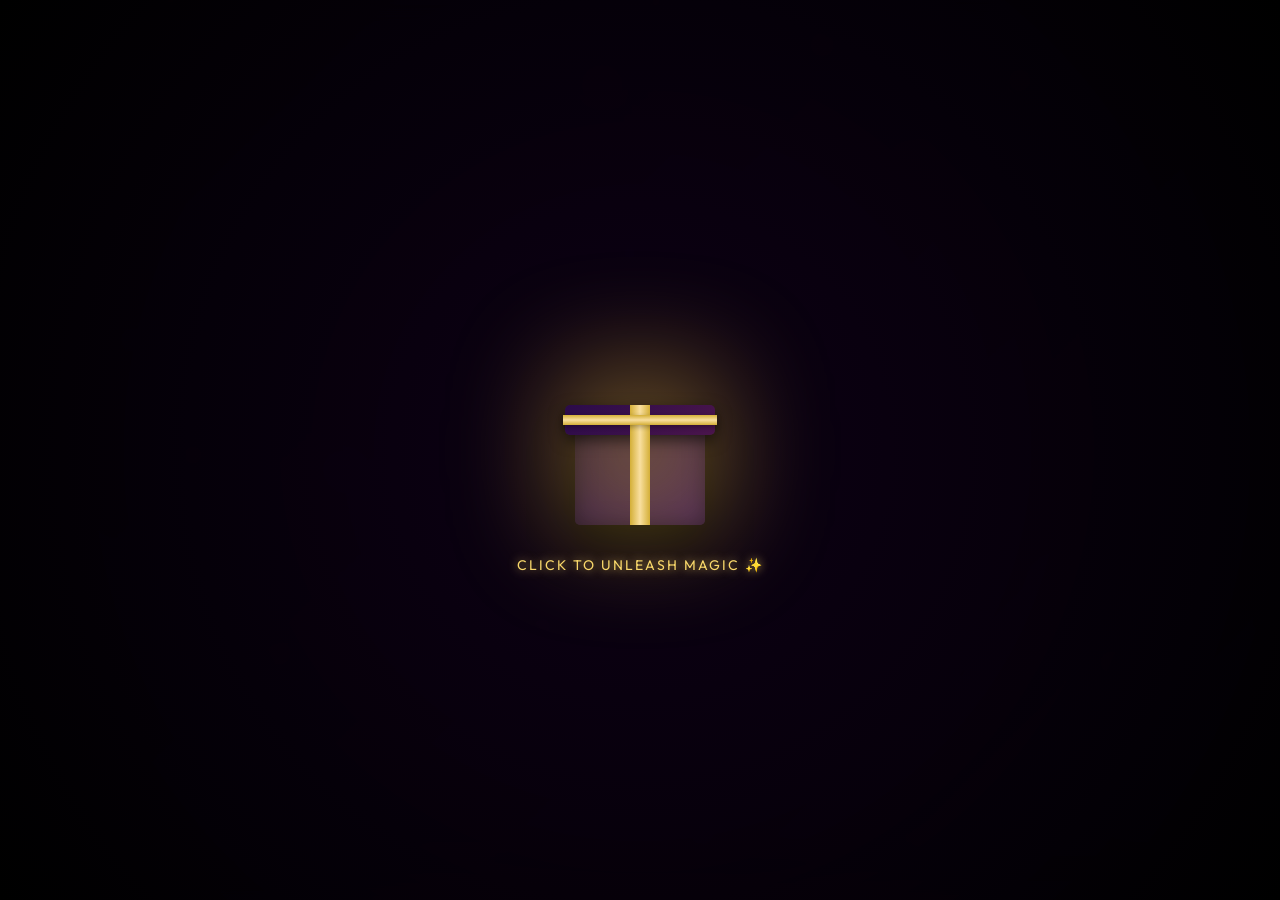
==== index.html @ f40efb75 "Add files via upload" ====
<!DOCTYPE html>
<html lang="en">
<head>
    <meta charset="UTF-8">
    <meta name="viewport" content="width=device-width, initial-scale=1.0, user-scalable=0, minimum-scale=1.0, maximum-scale=1.0">
    <meta name="description" content="Happy Birthday Raziya — A special birthday wish with love">
    <title>Happy Birthday Raziya 🎂</title>
    
    <!-- Bootstrap and Custom CSS -->
    <link rel="stylesheet" href="https://maxcdn.bootstrapcdn.com/bootstrap/3.3.1/css/bootstrap.min.css">
    <link type="text/css" rel="stylesheet" href="file/default.css">
    <link rel="stylesheet" type="text/css" href="file/stylesheet.css">
    <link rel="stylesheet" type="text/css" href="file/loading.css">
    <link rel="stylesheet" type="text/css" href="file/cake.css">
    <link rel="stylesheet" type="text/css" href="file/premium-features.css">

    <!-- Tree Animation Scripts -->
    <script type="text/javascript" src="file/jquery.min.js"></script>
    <script src="https://maxcdn.bootstrapcdn.com/bootstrap/3.3.1/js/bootstrap.min.js"></script>
    <script type="text/javascript" src="file/jscex.min.js"></script>
    <script type="text/javascript" src="file/jscex-parser.js"></script>
    <script type="text/javascript" src="file/jscex-jit.js"></script>
    <script type="text/javascript" src="file/jscex-builderbase.min.js"></script>
    <script type="text/javascript" src="file/jscex-async.min.js"></script>
    <script type="text/javascript" src="file/jscex-async-powerpack.min.js"></script>
    <script type="text/javascript" src="file/function.js" charset="utf-8"></script>
    <script type="text/javascript" src="file/love.js" charset="utf-8"></script>
</head>
<body>
    <!-- THE GRAND OPENING: Sleek Magic Gift Box -->
    <div id="magic-gift-box-container">
        <div id="magic-gift-box" class="floating-box">
            <div class="box-lid"></div>
            <div class="box-body"></div>
            <div class="box-ribbon-vertical"></div>
            <div class="box-ribbon-horizontal"></div>
            <div class="glow-effect"></div>
            <div class="open-text">Click to Unleash Magic ✨</div>
        </div>
    </div>

    <!-- Floating Particles Background -->
    <canvas id="particles-canvas" style="position: fixed; top: 0; left: 0; width: 100vw; height: 100vh; pointer-events: none; z-index: -99;"></canvas>

    <!-- AUDIO FOR THE FULL EXPERIENCE -->
    <audio class="song" id="bday-audio" controls loop style="display:none;">
        <source src="hbd.mp3" type="audio/mp3" />
    </audio>

    <!-- BALLOONS (R A Z I Y A) -->
    <div class="balloons text-center premium-balloon" id="b1"><h2 style="color:#FFF; font-family: 'Outfit', sans-serif; text-shadow: 0 0 10px #f9a8d4, 0 0 20px #f9a8d4; font-weight: 700;">R</h2></div>
    <div class="balloons text-center premium-balloon" id="b2"><h2 style="color:#FFF; font-family: 'Outfit', sans-serif; text-shadow: 0 0 10px #a78bfa, 0 0 20px #a78bfa; font-weight: 700;">A</h2></div>
    <div class="balloons text-center premium-balloon" id="b3"><h2 style="color:#FFF; font-family: 'Outfit', sans-serif; text-shadow: 0 0 10px #fbbf24, 0 0 20px #fbbf24; font-weight: 700;">Z</h2></div>
    <div class="balloons text-center premium-balloon" id="b4"><h2 style="color:#FFF; font-family: 'Outfit', sans-serif; text-shadow: 0 0 10px #34d399, 0 0 20px #34d399; font-weight: 700;">I</h2></div>
    <div class="balloons text-center premium-balloon" id="b5"><h2 style="color:#FFF; font-family: 'Outfit', sans-serif; text-shadow: 0 0 10px #60a5fa, 0 0 20px #60a5fa; font-weight: 700;">Y</h2></div>
    <div class="balloons text-center premium-balloon" id="b6"><h2 style="color:#FFF; font-family: 'Outfit', sans-serif; text-shadow: 0 0 10px #fb923c, 0 0 20px #fb923c; font-weight: 700;">A</h2></div>
    <img src="file/Balloon-Border.png" width="100%" class="balloon-border premium-group">

    <!-- AYUSHARMA LAYER-BY-LAYER EXPERIENCE -->
    <div class="container" id="ayusharma-container">
        <!-- Bulbs -->
        <div class="row">
            <div class="col-md-2 col-xs-2 bulb-holder"><div class="bulb" id="bulb_yellow"></div></div>
            <div class="col-md-2 col-xs-2 bulb-holder"><div class="bulb" id="bulb_red"></div></div>
            <div class="col-md-2 col-xs-2 bulb-holder"><div class="bulb" id="bulb_blue"></div></div>
            <div class="col-md-2 col-xs-2 bulb-holder"><div class="bulb" id="bulb_green"></div></div>
            <div class="col-md-2 col-xs-2 bulb-holder"><div class="bulb" id="bulb_pink"></div></div>
            <div class="col-md-2 col-xs-2 bulb-holder"><div class="bulb" id="bulb_orange"></div></div>
        </div>

        <!-- Banner -->
        <div class="row">
            <div class="col-md-12 text-center">
                <img src="file/banner.png" class="bannar">
            </div>
        </div>

        <!-- Cake -->
        <div class="row cake-cover">
            <div class="col-md-12 text-center">
                <div class="cake">
                  <div class="velas">
                    <div class="fuego"></div>
                    <div class="fuego"></div>
                    <div class="fuego"></div>
                    <div class="fuego"></div>
                    <div class="fuego"></div>
                  </div>
                  <div class="cobertura"></div>
                  <div class="bizcocho"></div>
                </div>
            </div>
        </div>

        <!-- Line-by-line Story Message for Raziya -->
        <div class="row message glass-message">
            <div class="col-md-12">
                <p>Hey Raziya...</p>
                <p>Today is a very special day.</p>
                <p>A day just for you.</p>
                <p>Let's take a moment...</p>
                <p>to celebrate everything that makes you amazing.</p>
                <p>I wanted to prepare something different for you...</p>
                <p>Something to make you smile.</p>
                <p>I made all this...</p>
                <p>as a birthday present to you.</p>
                <p>Thanks for being there.</p>
                <p>Thanks for the beautiful friendship.</p>
                <p>Thanks for everything.</p>
                <p>I wish you the absolute best.</p>
                <p>May your life be filled with joy and ease.</p>
                <p>May all your dreams come true.</p>
                <p>Remember,</p>
                <p>the universe is vast,</p>
                <p>but there's only one you.</p>
                <p>Keep shining brightly.</p>
                <p>And never lose that beautiful smile.</p>
                <p>So let me wish you one more time...</p>
                <p>A very Happy Birthday Raziya!</p>
            </div>
        </div>

        <!-- Premium Glassmorphism Bottom Navbar -->
        <div class="navbar navbar-fixed-bottom glass-nav">
            <div class="row">
                <div class="col-md-8 text-center col-md-offset-2">
                    <button class="btn custom-btn" id="play" style="display:none;">Play Music</button>
                    <button class="btn custom-btn" id="bannar_coming" style="display:none;">Let's Decorate</button>
                    <button class="btn custom-btn" id="balloons_flying" style="display:none;">Fly With Balloons</button>
                    <button class="btn custom-btn" id="cake_fadein" style="display:none;">Most Delicious Cake Ever</button>
                    <button class="btn custom-btn" id="light_candle" style="display:none;">Light Candle</button>
                    <button class="btn custom-btn" id="wish_message" style="display:none;">Happy Birthday</button>
                    <button class="btn custom-btn" id="story" style="display:none;">A message for you</button>
                </div>
            </div>
        </div>
    </div>

    <!-- TREE CANVAS EXPERIENCE (Grand Finale) -->
    <div id="tree-container" style="display: none; opacity: 0; transition: opacity 2s ease-in-out; position: absolute; width: 100%; top: 0; left: 0; z-index: 1000; padding-top: 20px;">
        <div class="name-banner">
            <h1>Official Friendship Decree 📜</h1>
            <div class="subtitle">✨ Subpoena to celebrate your awesomeness ✨</div>
        </div>

        <div id="main">
            <div id="wrap">
                <div id="text">
                    <div id="code" style="height: 650px; display: none;">
                        <span class="say">IN THE COURT OF INCREDIBLE PEOPLE... 🏛️</span><br><br>
                        <span class="say">Be it known that Raziya is officially recognized 👩‍⚖️</span><br>
                        <span class="say">as an absolutely awesome friend.</span><br><br>
                        <span class="say">By accepting this decree, you are hereby legally bound to:</span><br>
                        <span class="say">☕ 1. A lifetime supply of coffee dates.</span><br>
                        <span class="say">🗣️ 2. An ear to listen to endless rants and case studies.</span><br>
                        <span class="say">🛑 3. Utilizing your 'Anticipatory Bail' card for any favor.</span><br><br>
                        <span class="say">Jurisdiction: Our Friendship. Valid in perpetuity. ⚖️❤️</span><br>
                    </div>
                    
                    <div id="signature-box" class="signature-section" style="position: relative; display: none;">
                        <span class="say" style="font-size: 13px; color: rgba(255,215,0,0.8);">X___________________________ (Sign Below)</span><br>
                        <canvas id="signature-pad" width="280" height="80" style="border: 1px dashed rgba(255,255,255,0.3); border-radius: 4px; touch-action: none; cursor: crosshair; margin-top: 5px;"></canvas>
                        <!-- The dynamic APPROVED stamp -->
                        <div id="approved-stamp" style="display:none;">APPROVED</div>
                        <div style="margin-top: 10px; text-align: center;">
                            <button class="btn btn-sm custom-btn btn-clear-sig" onclick="finishSequence()" style="border-color: #d4af37; color: #d4af37;">Seal Decree</button>
                        </div>
                    </div>
                </div>
                <!-- Time elapsed clock hidden for cleaner look -->
                <canvas id="canvas" width="1100" height="680"></canvas>
            </div>
        </div>
    </div>

    <!-- Confetti Script -->
    <script>
    function createConfetti() {
        var colors = ['#f9a8d4','#a78bfa','#fbbf24','#34d399','#f472b6','#60a5fa','#fb923c'];
        var shapes = ['circle','square','triangle'];
        for (var i = 0; i < 80; i++) {
            (function(idx) {
                setTimeout(function() {
                    var el = document.createElement('div');
                    el.className = 'confetti-piece';
                    var color = colors[Math.floor(Math.random() * colors.length)];
                    var shape = shapes[Math.floor(Math.random() * shapes.length)];
                    var size = 4 + Math.random() * 8;
                    el.style.width = size + 'px';
                    el.style.height = size + 'px';
                    el.style.backgroundColor = color;
                    el.style.left = Math.random() * 100 + 'vw';
                    el.style.top = '-10px';
                    el.style.animationDuration = (3 + Math.random() * 4) + 's';
                    el.style.animationDelay = (Math.random() * 2) + 's';

                    if (shape === 'square') { el.style.borderRadius = '2px'; } 
                    else if (shape === 'triangle') {
                        el.style.width = '0'; el.style.height = '0';
                        el.style.backgroundColor = 'transparent';
                        el.style.borderLeft = (size/2) + 'px solid transparent';
                        el.style.borderRight = (size/2) + 'px solid transparent';
                        el.style.borderBottom = size + 'px solid ' + color;
                    }

                    document.body.appendChild(el);
                    setTimeout(function() { el.remove(); }, 8000);
                }, idx * 50);
            })(i);
        }
    }
    </script>

    <!-- UI Feature: Cross-Examination Modal -->
    <div id="trial-modal" class="modal-overlay" style="display: none;">
        <div class="modal-card">
            <h2 style="font-family:'Outfit',sans-serif; color:#f9a8d4; text-shadow:0 0 10px #f9a8d4;">⚖️ Cross-Examination ⚖️</h2>
            <p id="trial-q" style="color:#fff; font-size:18px; margin:20px 0;">Do you swear to tell the truth, the whole truth, and nothing but the truth?</p>
            <div id="trial-buttons-1">
                <button class="btn custom-btn" onclick="nextTrialQuestion()">I Do</button>
                <button class="btn custom-btn" onclick="alert('Objection overruled! You must answer.')">Objection!</button>
            </div>
            <div id="trial-buttons-2" style="display:none;">
                <button class="btn custom-btn" onclick="finishTrial()">Guilty of Awesomeness</button>
            </div>
        </div>
    </div>

    <!-- Floating Particles -->
    <script>
    (function() {
        var pCanvas = document.getElementById('particles-canvas');
        var pCtx = pCanvas.getContext('2d');
        var particles = [];
        var particleCount = 60;

        function resizeParticles() {
            pCanvas.width = window.innerWidth;
            pCanvas.height = window.innerHeight;
        }
        resizeParticles();
        window.addEventListener('resize', resizeParticles);

        function Particle() {
            this.x = Math.random() * pCanvas.width;
            this.y = Math.random() * pCanvas.height;
            this.size = Math.random() * 3 + 0.5;
            this.speedX = (Math.random() - 0.5) * 0.5;
            this.speedY = (Math.random() - 0.5) * 0.5;
            this.opacity = Math.random() * 0.5 + 0.2;
            this.pulse = Math.random() * Math.PI * 2;
            this.color = ['rgba(249,168,212,', 'rgba(167,139,250,', 'rgba(251,191,36,', 'rgba(244,114,182,'][Math.floor(Math.random() * 4)];
        }

        for (var i = 0; i < particleCount; i++) { particles.push(new Particle()); }

        function animateParticles() {
            pCtx.clearRect(0, 0, pCanvas.width, pCanvas.height);
            for (var i = 0; i < particles.length; i++) {
                var p = particles[i];
                p.pulse += 0.02;
                var currentOpacity = p.opacity * (0.6 + 0.4 * Math.sin(p.pulse));
                pCtx.beginPath();
                pCtx.arc(p.x, p.y, p.size, 0, Math.PI * 2);
                pCtx.fillStyle = p.color + currentOpacity + ')';
                pCtx.fill();

                pCtx.beginPath();
                pCtx.arc(p.x, p.y, p.size * 3, 0, Math.PI * 2);
                pCtx.fillStyle = p.color + (currentOpacity * 0.15) + ')';
                pCtx.fill();

                p.x += p.speedX; p.y += p.speedY;

                if (p.x < 0) p.x = pCanvas.width;
                if (p.x > pCanvas.width) p.x = 0;
                if (p.y < 0) p.y = pCanvas.height;
                if (p.y > pCanvas.height) p.y = 0;
            }
            requestAnimationFrame(animateParticles);
        }
        animateParticles();
    })();
    </script>
    
    <!-- Cinematic Ending Overlay -->
    <div id="final-ending-screen" style="display:none; position: fixed; top: 0; left: 0; width: 100vw; height: 100vh; background: #000; z-index: 999999; flex-direction: column; justify-content: center; align-items: center; color: white; text-align: center;">
        <h1 style="font-family: 'Great Vibes', cursive; font-size: 60px; color: #f9a8d4; text-shadow: 0 0 20px #f9a8d4;">Court Adjourned.</h1>
        <p style="font-family: 'Outfit', sans-serif; font-size: 24px; margin-top: 20px; color: #d1d5db;">Now go have the absolute best birthday ever! 💖</p>
    </div>

    <!-- Grand Orchestration Script -->
    <script src="file/effect.js"></script>
</body>
</html>
---- file/default.css ----
/* ============================================
   Birthday Project for Raziya — Premium Theme
   ============================================ */

@import url('https://fonts.googleapis.com/css2?family=Great+Vibes&family=Outfit:wght@300;400;600;700&display=swap');

/* ---------- Base Reset & Background ---------- */
* {
  margin: 0;
  padding: 0;
  box-sizing: border-box;
}

body {
  margin: 0;
  padding: 0;
  background: linear-gradient(135deg, #0d0015 0%, #1a0a2e 25%, #16213e 50%, #0d0015 75%, #1a0025 100%);
  background-size: 400% 400%;
  animation: gradientShift 15s ease infinite;
  color: #fff;
  font-family: 'Outfit', sans-serif;
  font-size: 15px;
  overflow-x: hidden;
  min-height: 100vh;
  transition: background 2s ease-in-out;
}

body.lights-on {
  background: linear-gradient(135deg, #2b0b4a 0%, #4a154b 25%, #702060 50%, #40103b 75%, #2a0035 100%);
  background-size: 400% 400%;
}

@keyframes gradientShift {
  0% {
    background-position: 0% 50%;
  }

  50% {
    background-position: 100% 50%;
  }

  100% {
    background-position: 0% 50%;
  }
}

a {
  color: #f9a8d4;
  font-size: 14px;
  text-decoration: none;
  transition: color 0.3s;
}

a:hover {
  color: #f472b6;
}

/* ---------- Name Banner ---------- */
.name-banner {
  text-align: center;
  padding: 20px 10px 5px;
  position: relative;
  z-index: 10;
}

.name-banner h1 {
  font-family: 'Great Vibes', cursive;
  font-size: 52px;
  background: linear-gradient(90deg, #f9a8d4, #fbbf24, #f472b6, #a78bfa);
  background-size: 300% 300%;
  -webkit-background-clip: text;
  -webkit-text-fill-color: transparent;
  background-clip: text;
  animation: shimmer 4s ease infinite;
  text-shadow: none;
  filter: drop-shadow(0 0 20px rgba(244, 114, 182, 0.4));
}

.name-banner .subtitle {
  font-family: 'Outfit', sans-serif;
  font-size: 16px;
  color: #c4b5fd;
  letter-spacing: 4px;
  text-transform: uppercase;
  margin-top: 4px;
  opacity: 0;
  animation: fadeSlideUp 1.5s 0.5s forwards;
}

@keyframes shimmer {
  0% {
    background-position: 0% 50%;
  }

  50% {
    background-position: 100% 50%;
  }

  100% {
    background-position: 0% 50%;
  }
}

@keyframes fadeSlideUp {
  from {
    opacity: 0;
    transform: translateY(15px);
  }

  to {
    opacity: 1;
    transform: translateY(0);
  }
}

/* ---------- Main Layout ---------- */
#main {
  width: 100%;
  display: flex;
  flex-direction: column;
  align-items: center;
}

#wrap {
  position: relative;
  margin: 0 auto;
  width: 1100px;
  height: 680px;
  margin-top: 10px;
}

/* ---------- Text Area (Glassmorphism Card) ---------- */
#text {
  width: 420px;
  height: 850px;
  left: 60px;
  top: 40px;
  position: absolute;
  z-index: 5;
}

#code {
  display: none;
  background: linear-gradient(135deg, rgba(238, 232, 213, 0.15), rgba(253, 246, 227, 0.1));
  backdrop-filter: blur(15px);
  -webkit-backdrop-filter: blur(15px);
  border: 2px solid rgba(218, 165, 32, 0.6);
  /* Goldenrod border for official look */
  border-radius: 12px;
  padding: 30px 25px;
  margin-top: 0;
  line-height: 28px;
  font-size: 16px;
  font-family: 'Outfit', sans-serif;
  font-weight: 500;
  color: #fff;
  box-shadow:
    0 15px 35px rgba(0, 0, 0, 0.6),
    inset 0 0 40px rgba(218, 165, 32, 0.15);
  animation: decreeGlow 4s ease-in-out infinite alternate;
  position: relative;
}

#code::before {
  content: '';
  position: absolute;
  top: 8px;
  bottom: 8px;
  left: 8px;
  right: 8px;
  border: 1px double rgba(255, 215, 0, 0.5);
  /* Inner double border for certificate feel */
  border-radius: 8px;
  pointer-events: none;
}

@keyframes decreeGlow {
  0% {
    box-shadow: 0 15px 35px rgba(0, 0, 0, 0.6), inset 0 0 40px rgba(218, 165, 32, 0.15), 0 0 15px rgba(218, 165, 32, 0.1);
  }

  100% {
    box-shadow: 0 15px 35px rgba(0, 0, 0, 0.6), inset 0 0 40px rgba(218, 165, 32, 0.25), 0 0 30px rgba(218, 165, 32, 0.3);
  }
}

/* ---------- Clock Box ---------- */
#clock-box {
  position: absolute;
  left: 60px;
  top: 550px;
  font-size: 24px;
  display: none;
  font-family: 'Outfit', sans-serif;
}

#clock-box a {
  font-size: 24px;
  text-decoration: none;
}

#clock {
  margin-left: 48px;
  color: #c4b5fd;
}

#clock .digit {
  font-size: 52px;
  font-weight: 700;
  background: linear-gradient(180deg, #f9a8d4, #a78bfa);
  -webkit-background-clip: text;
  -webkit-text-fill-color: transparent;
  background-clip: text;
}

/* ---------- Canvas ---------- */
#canvas {
  margin: 0 auto;
  width: 1100px;
  height: 680px;
  border-radius: 12px;
}

/* ---------- Error ---------- */
#error {
  margin: 0 auto;
  text-align: center;
  margin-top: 60px;
  display: none;
}

/* ---------- Utilities ---------- */
.hand {
  cursor: pointer;
}

.say {
  display: inline-block;
  margin-left: 2px;
  padding: 3px 0;
  font-size: 15.5px;
  line-height: 1.7;
  letter-spacing: 0.3px;
  text-shadow: 0 0 8px rgba(251, 191, 36, 0.3);
  transition: text-shadow 0.3s;
}

.say:hover {
  text-shadow: 0 0 16px rgba(244, 114, 182, 0.6), 0 0 32px rgba(167, 139, 250, 0.3);
}

.space {
  margin-right: 150px;
}

#message-box {
  position: absolute;
  margin-top: 450px;
  font-size: 22px;
  font-family: 'Outfit', sans-serif;
  color: #e9d5ff;
  letter-spacing: 1px;
}

/* ---------- Floating Particles Overlay ---------- */
#particles-canvas {
  position: fixed;
  top: 0;
  left: 0;
  width: 100%;
  height: 100%;
  pointer-events: none;
  z-index: 0;
}

/* ---------- Confetti ---------- */
.confetti-piece {
  position: fixed;
  width: 8px;
  height: 8px;
  border-radius: 50%;
  opacity: 0;
  z-index: 100;
  animation: confettiFall linear forwards;
  pointer-events: none;
}

@keyframes confettiFall {
  0% {
    opacity: 1;
    transform: translateY(-10vh) rotate(0deg) scale(1);
  }

  80% {
    opacity: 0.8;
  }

  100% {
    opacity: 0;
    transform: translateY(110vh) rotate(720deg) scale(0.3);
  }
}

/* ---------- Responsive ---------- */
@media (max-width: 1200px) {

  #wrap,
  #canvas {
    width: 900px;
    height: 556px;
  }

  #text {
    left: 140px;
    width: 250px;
  }
}

@media (max-width: 960px) {

  #wrap,
  #canvas {
    width: 700px;
    height: 432px;
  }

  #text {
    left: 100px;
    width: 220px;
  }

  .name-banner h1 {
    font-size: 40px;
  }

  #code {
    padding: 16px 14px;
    font-size: 14px;
    line-height: 24px;
  }
}

@media (max-width: 740px) {

  #wrap,
  #canvas {
    width: 100vw;
    height: 60vw;
  }

  #text {
    left: 12%;
    width: 40%;
  }

  .name-banner h1 {
    font-size: 32px;
  }

  .name-banner .subtitle {
    font-size: 12px;
    letter-spacing: 2px;
  }

  #code {
    margin-top: 20px;
    padding: 12px 10px;
    font-size: 12px;
    line-height: 20px;
  }

  .say {
    font-size: 12px;
  }
}

/* ---------- Merge Styles & Overrides ---------- */
.glass-message {
  background: rgba(13, 0, 21, 0.5);
  backdrop-filter: blur(8px);
  -webkit-backdrop-filter: blur(8px);
  border: 1px solid rgba(255, 255, 255, 0.05);
  border-radius: 20px;
  padding: 40px;
  margin-top: 20px;
  box-shadow: 0 10px 40px rgba(0, 0, 0, 0.5);
}

.glass-message p {
  color: #fef3c7;
  font-family: 'Outfit', sans-serif;
  font-size: 24px;
  font-weight: 300;
  text-shadow: 0 0 10px rgba(244, 114, 182, 0.3);
}

.glass-nav {
  background: rgba(20, 10, 30, 0.7);
  backdrop-filter: blur(15px);
  border-top: 1px solid rgba(255, 255, 255, 0.1);
  padding: 15px 0;
}

.custom-btn {
  background: linear-gradient(90deg, #db2777, #9333ea);
  border: none;
  border-radius: 30px;
  color: white;
  padding: 10px 24px;
  font-family: 'Outfit', sans-serif;
  font-weight: 600;
  letter-spacing: 1px;
  text-transform: uppercase;
  font-size: 14px;
  box-shadow: 0 4px 15px rgba(219, 39, 119, 0.4);
  transition: all 0.3s ease;
  margin: 5px;
}

.custom-btn:hover {
  transform: translateY(-2px);
  box-shadow: 0 6px 20px rgba(219, 39, 119, 0.6);
  color: #fff;
}
---- file/stylesheet.css ----
/* Removed conflicting body and peach background rules to keep premium gradient */

.bulb {
	width: 50px;
	height: 50px;
	margin: auto;
	background-repeat: no-repeat no-repeat;
	background-position: center 0px;
	background-size: 50px 50px;
}

.bulb-holder {
	height: 70px;
}

.bulb-glow-yellow {
	background-image: url('bulb_yellow.png');
	-webkit-animation: bulb_glow_yellow linear 5s;
	-moz-animation: bulb_glow_yellow linear 5s;
	-o-animation: bulb_glow_yellow linear 5s;
	-ms-animation: bulb_glow_yellow linear 5s;
	animation: bulb_glow_yellow linear 5s;
}

@-webkit-keyframes bulb_glow_yellow {
	0% {
		background-image: url('bulb.png');
		opacity: 0;
	}

	50% {
		opacity: 1;
	}

	100% {
		background-image: url('bulb_yellow.png');
		opacity: 1;
	}
}

@-moz-keyframes bulb_glow_yellow {
	0% {
		background-image: url('bulb.png');
		opacity: 0;
	}

	50% {
		opacity: 1;
	}

	100% {
		background-image: url('bulb_yellow.png');
		opacity: 1;
	}
}

@-o-keyframes bulb_glow_yellow {
	0% {
		background-image: url('bulb.png');
		opacity: 0;
	}

	50% {
		opacity: 1;
	}

	100% {
		background-image: url('bulb_yellow.png');
		opacity: 1;
	}
}

@-ms-keyframes bulb_glow_yellow {
	0% {
		background-image: url('bulb.png');
		opacity: 0;
	}

	50% {
		opacity: 1;
	}

	100% {
		background-image: url('bulb_yellow.png');
		opacity: 1;
	}
}

@keyframes bulb_glow_yellow {
	0% {
		background-image: url('bulb.png');
		opacity: 0;
	}

	50% {
		opacity: 1;
	}

	100% {
		background-image: url('bulb_yellow.png');
		opacity: 1;
	}
}

.bulb-glow-red {
	background-image: url('bulb_red.png');
	-webkit-animation: bulb_glow_red linear 5s;
	-moz-animation: bulb_glow_red linear 5s;
	-o-animation: bulb_glow_red linear 5s;
	-ms-animation: bulb_glow_red linear 5s;
	animation: bulb_glow_red linear 5s;
}

@-webkit-keyframes bulb_glow_red {
	0% {
		background-image: url('bulb.png');
		opacity: 0;
	}

	50% {
		opacity: 1;
	}

	100% {
		background-image: url('bulb_red.png');
		opacity: 1;
	}
}

@-moz-keyframes bulb_glow_red {
	0% {
		background-image: url('bulb.png');
		opacity: 0;
	}

	50% {
		opacity: 1;
	}

	100% {
		background-image: url('bulb_red.png');
		opacity: 1;
	}
}

@-o-keyframes bulb_glow_red {
	0% {
		background-image: url('bulb.png');
		opacity: 0;
	}

	50% {
		opacity: 1;
	}

	100% {
		background-image: url('bulb_red.png');
		opacity: 1;
	}
}

@-ms-keyframes bulb_glow_red {
	0% {
		background-image: url('bulb.png');
		opacity: 0;
	}

	50% {
		opacity: 1;
	}

	100% {
		background-image: url('bulb_red.png');
		opacity: 1;
	}
}

@keyframes bulb_glow_red {
	0% {
		background-image: url('bulb.png');
		opacity: 0;
	}

	50% {
		opacity: 1;
	}

	100% {
		background-image: url('bulb_red.png');
		opacity: 1;
	}
}

.bulb-glow-blue {
	background-image: url('bulb_blue.png');
	-webkit-animation: bulb_glow_blue linear 5s;
	-moz-animation: bulb_glow_blue linear 5s;
	-o-animation: bulb_glow_blue linear 5s;
	-ms-animation: bulb_glow_blue linear 5s;
	animation: bulb_glow_blue linear 5s;
}

@-webkit-keyframes bulb_glow_blue {
	0% {
		background-image: url('bulb.png');
		opacity: 0;
	}

	50% {
		opacity: 1;
	}

	100% {
		background-image: url('bulb_blue.png');
		opacity: 1;
	}
}

@-moz-keyframes bulb_glow_blue {
	0% {
		background-image: url('bulb.png');
		opacity: 0;
	}

	50% {
		opacity: 1;
	}

	100% {
		background-image: url('bulb_blue.png');
		opacity: 1;
	}
}

@-o-keyframes bulb_glow_blue {
	0% {
		background-image: url('bulb.png');
		opacity: 0;
	}

	50% {
		opacity: 1;
	}

	100% {
		background-image: url('bulb_blue.png');
		opacity: 1;
	}
}

@-ms-keyframes bulb_glow_blue {
	0% {
		background-image: url('bulb.png');
		opacity: 0;
	}

	50% {
		opacity: 1;
	}

	100% {
		background-image: url('bulb_blue.png');
		opacity: 1;
	}
}

@keyframes bulb_glow_blue {
	0% {
		background-image: url('bulb.png');
		opacity: 0;
	}

	50% {
		opacity: 1;
	}

	100% {
		background-image: url('bulb_blue.png');
		opacity: 1;
	}
}

.bulb-glow-green {
	background-image: url('bulb_green.png');
	-webkit-animation: bulb_glow_green linear 5s;
	-moz-animation: bulb_glow_green linear 5s;
	-o-animation: bulb_glow_green linear 5s;
	-ms-animation: bulb_glow_green linear 5s;
	animation: bulb_glow_green linear 5s;
}

@-webkit-keyframes bulb_glow_green {
	0% {
		background-image: url('bulb.png');
		opacity: 0;
	}

	50% {
		opacity: 1;
	}

	100% {
		background-image: url('bulb_green.png');
		opacity: 1;
	}
}

@-moz-keyframes bulb_glow_green {
	0% {
		background-image: url('bulb.png');
		opacity: 0;
	}

	50% {
		opacity: 1;
	}

	100% {
		background-image: url('bulb_green.png');
		opacity: 1;
	}
}

@-o-keyframes bulb_glow_green {
	0% {
		background-image: url('bulb.png');
		opacity: 0;
	}

	50% {
		opacity: 1;
	}

	100% {
		background-image: url('bulb_green.png');
		opacity: 1;
	}
}

@-ms-keyframes bulb_glow_green {
	0% {
		background-image: url('bulb.png');
		opacity: 0;
	}

	50% {
		opacity: 1;
	}

	100% {
		background-image: url('bulb_green.png');
		opacity: 1;
	}
}

@keyframes bulb_glow_green {
	0% {
		background-image: url('bulb.png');
		opacity: 0;
	}

	50% {
		opacity: 1;
	}

	100% {
		background-image: url('bulb_green.png');
		opacity: 1;
	}
}

.bulb-glow-pink {
	background-image: url('bulb_pink.png');
	-webkit-animation: bulb_glow_pink linear 5s;
	-moz-animation: bulb_glow_pink linear 5s;
	-o-animation: bulb_glow_pink linear 5s;
	-ms-animation: bulb_glow_pink linear 5s;
	animation: bulb_glow_pink linear 5s;
}

@-webkit-keyframes bulb_glow_pink {
	0% {
		background-image: url('bulb.png');
		opacity: 0;
	}

	50% {
		opacity: 1;
	}

	100% {
		background-image: url('bulb_pink.png');
		opacity: 1;
	}
}

@-moz-keyframes bulb_glow_pink {
	0% {
		background-image: url('bulb.png');
		opacity: 0;
	}

	50% {
		opacity: 1;
	}

	100% {
		background-image: url('bulb_pink.png');
		opacity: 1;
	}
}

@-o-keyframes bulb_glow_pink {
	0% {
		background-image: url('bulb.png');
		opacity: 0;
	}

	50% {
		opacity: 1;
	}

	100% {
		background-image: url('bulb_pink.png');
		opacity: 1;
	}
}

@-ms-keyframes bulb_glow_pink {
	0% {
		background-image: url('bulb.png');
		opacity: 0;
	}

	50% {
		opacity: 1;
	}

	100% {
		background-image: url('bulb_pink.png');
		opacity: 1;
	}
}

@keyframes bulb_glow_pink {
	0% {
		background-image: url('bulb.png');
		opacity: 0;
	}

	50% {
		opacity: 1;
	}

	100% {
		background-image: url('bulb_pink.png');
		opacity: 1;
	}
}

.bulb-glow-orange {
	background-image: url('bulb_orange.png');
	-webkit-animation: bulb_glow_orange linear 5s;
	-moz-animation: bulb_glow_orange linear 5s;
	-o-animation: bulb_glow_orange linear 5s;
	-ms-animation: bulb_glow_orange linear 5s;
	animation: bulb_glow_orange linear 5s;
}

@-webkit-keyframes bulb_glow_orange {
	0% {
		background-image: url('bulb.png');
		opacity: 0;
	}

	50% {
		opacity: 1;
	}

	100% {
		background-image: url('bulb_orange.png');
		opacity: 1;
	}
}

@-moz-keyframes bulb_glow_orange {
	0% {
		background-image: url('bulb.png');
		opacity: 0;
	}

	50% {
		opacity: 1;
	}

	100% {
		background-image: url('bulb_orange.png');
		opacity: 1;
	}
}

@-o-keyframes bulb_glow_orange {
	0% {
		background-image: url('bulb.png');
		opacity: 0;
	}

	50% {
		opacity: 1;
	}

	100% {
		background-image: url('bulb_orange.png');
		opacity: 1;
	}
}

@-ms-keyframes bulb_glow_orange {
	0% {
		background-image: url('bulb.png');
		opacity: 0;
	}

	50% {
		opacity: 1;
	}

	100% {
		background-image: url('bulb_orange.png');
		opacity: 1;
	}
}

@keyframes bulb_glow_orange {
	0% {
		background-image: url('bulb.png');
		opacity: 0;
	}

	50% {
		opacity: 1;
	}

	100% {
		background-image: url('bulb_orange.png');
		opacity: 1;
	}
}


/*after music*/
.bulb-glow-yellow-after {
	background-image: url('bulb_yellow.png');
	-webkit-animation: bulb_glow_yellow_after linear 1s infinite;
	-moz-animation: bulb_glow_yellow_after linear 1s infinite;
	-o-animation: bulb_glow_yellow_after linear 1s infinite;
	-ms-animation: bulb_glow_yellow_after linear 1s infinite;
	animation: bulb_glow_yellow_after linear 1s infinite;
}

@-webkit-keyframes bulb_glow_yellow_after {
	0% {
		background-image: url('bulb.png');
	}

	50% {
		background-image: url('bulb_yellow.png');
	}

	100% {
		background-image: url('bulb.png');
	}
}

@-moz-keyframes bulb_glow_yellow_after {
	0% {
		background-image: url('bulb.png');
	}

	50% {
		background-image: url('bulb_yellow.png');
	}

	100% {
		background-image: url('bulb.png');
	}
}

@-o-keyframes bulb_glow_yellow_after {
	0% {
		background-image: url('bulb.png');
	}

	50% {
		background-image: url('bulb_yellow.png');
	}

	100% {
		background-image: url('bulb.png');
	}
}

@-ms-keyframes bulb_glow_yellow_after {
	0% {
		background-image: url('bulb.png');
	}

	50% {
		background-image: url('bulb_yellow.png');
	}

	100% {
		background-image: url('bulb.png');
	}
}

@keyframes bulb_glow_yellow_after {
	0% {
		background-image: url('bulb.png');
	}

	50% {
		background-image: url('bulb_yellow.png');
	}

	100% {
		background-image: url('bulb.png');
	}
}

.bulb-glow-red-after {
	background-image: url('bulb_red.png');
	-webkit-animation: bulb_glow_red_after linear 1.2s infinite;
	-moz-animation: bulb_glow_red_after linear 1.2s infinite;
	-o-animation: bulb_glow_red_after linear 1.2s infinite;
	-ms-animation: bulb_glow_red_after linear 1.2s infinite;
	animation: bulb_glow_red_after linear 1.2s infinite;
}

@-webkit-keyframes bulb_glow_red_after {
	0% {
		background-image: url('bulb.png');
	}

	50% {
		background-image: url('bulb_red.png');
	}

	100% {
		background-image: url('bulb.png');
	}
}

@-moz-keyframes bulb_glow_red_after {
	0% {
		background-image: url('bulb.png');
	}

	50% {
		background-image: url('bulb_red.png');
	}

	100% {
		background-image: url('bulb.png');
	}
}

@-o-keyframes bulb_glow_red_after {
	0% {
		background-image: url('bulb.png');
	}

	50% {
		background-image: url('bulb_red.png');
	}

	100% {
		background-image: url('bulb.png');
	}
}

@-ms-keyframes bulb_glow_red_after {
	0% {
		background-image: url('bulb.png');
	}

	50% {
		background-image: url('bulb_red.png');
	}

	100% {
		background-image: url('bulb.png');
	}
}

@keyframes bulb_glow_red_after {
	0% {
		background-image: url('bulb.png');
	}

	50% {
		background-image: url('bulb_red.png');
	}

	100% {
		background-image: url('bulb.png');
	}
}

.bulb-glow-blue-after {
	background-image: url('bulb_blue.png');
	-webkit-animation: bulb_glow_blue_after linear 1.4s infinite;
	-moz-animation: bulb_glow_blue_after linear 1.4s infinite;
	-o-animation: bulb_glow_blue_after linear 1.4s infinite;
	-ms-animation: bulb_glow_blue_after linear 1.4s infinite;
	animation: bulb_glow_blue_after linear 1.4s infinite;
}

@-webkit-keyframes bulb_glow_blue_after {
	0% {
		background-image: url('bulb.png');
	}

	50% {
		background-image: url('bulb_blue.png');
	}

	100% {
		background-image: url('bulb.png');
	}
}

@-moz-keyframes bulb_glow_blue_after {
	0% {
		background-image: url('bulb.png');
	}

	50% {
		background-image: url('bulb_blue.png');
	}

	100% {
		background-image: url('bulb.png');
	}
}

@-o-keyframes bulb_glow_blue_after {
	0% {
		background-image: url('bulb.png');
	}

	50% {
		background-image: url('bulb_blue.png');
	}

	100% {
		background-image: url('bulb.png');
	}
}

@-ms-keyframes bulb_glow_blue_after {
	0% {
		background-image: url('bulb.png');
	}

	50% {
		background-image: url('bulb_blue.png');
	}

	100% {
		background-image: url('bulb.png');
	}
}

@keyframes bulb_glow_blue_after {
	0% {
		background-image: url('bulb.png');
	}

	50% {
		background-image: url('bulb_blue.png');
	}

	100% {
		background-image: url('bulb.png');
	}
}

.bulb-glow-green-after {
	background-image: url('bulb_green.png');
	-webkit-animation: bulb_glow_green_after linear 1.8s infinite;
	-moz-animation: bulb_glow_green_after linear 1.8s infinite;
	-o-animation: bulb_glow_green_after linear 1.8s infinite;
	-ms-animation: bulb_glow_green_after linear 1.8s infinite;
	animation: bulb_glow_green_after linear 1.8s infinite;
}

@-webkit-keyframes bulb_glow_green_after {
	0% {
		background-image: url('bulb.png');
	}

	50% {
		background-image: url('bulb_green.png');
	}

	100% {
		background-image: url('bulb.png');
	}
}

@-moz-keyframes bulb_glow_green_after {
	0% {
		background-image: url('bulb.png');
	}

	50% {
		background-image: url('bulb_green.png');
	}

	100% {
		background-image: url('bulb.png');
	}
}

@-o-keyframes bulb_glow_green_after {
	0% {
		background-image: url('bulb.png');
	}

	50% {
		background-image: url('bulb_green.png');
	}

	100% {
		background-image: url('bulb.png');
	}
}

@-ms-keyframes bulb_glow_green_after {
	0% {
		background-image: url('bulb.png');
	}

	50% {
		background-image: url('bulb_green.png');
	}

	100% {
		background-image: url('bulb.png');
	}
}

@keyframes bulb_glow_green_after {
	0% {
		background-image: url('bulb.png');
	}

	50% {
		background-image: url('bulb_green.png');
	}

	100% {
		background-image: url('bulb.png');
	}
}

.bulb-glow-pink-after {
	background-image: url('bulb_pink.png');
	-webkit-animation: bulb_glow_pink_after linear 2s infinite;
	-moz-animation: bulb_glow_pink_after linear 2s infinite;
	-o-animation: bulb_glow_pink_after linear 2s infinite;
	-ms-animation: bulb_glow_pink_after linear 2s infinite;
	animation: bulb_glow_pink_after linear 2s infinite;
}

@-webkit-keyframes bulb_glow_pink_after {
	0% {
		background-image: url('bulb.png');
	}

	50% {
		background-image: url('bulb_pink.png');
	}

	100% {
		background-image: url('bulb.png');
	}
}

@-moz-keyframes bulb_glow_pink_after {
	0% {
		background-image: url('bulb.png');
	}

	50% {
		background-image: url('bulb_pink.png');
	}

	100% {
		background-image: url('bulb.png');
	}
}

@-o-keyframes bulb_glow_pink_after {
	0% {
		background-image: url('bulb.png');
	}

	50% {
		background-image: url('bulb_pink.png');
	}

	100% {
		background-image: url('bulb.png');
	}
}

@-ms-keyframes bulb_glow_pink_after {
	0% {
		background-image: url('bulb.png');
	}

	50% {
		background-image: url('bulb_pink.png');
	}

	100% {
		background-image: url('bulb.png');
	}
}

@keyframes bulb_glow_pink_after {
	0% {
		background-image: url('bulb.png');
	}

	50% {
		background-image: url('bulb_pink.png');
	}

	100% {
		background-image: url('bulb.png');
	}
}

.bulb-glow-orange-after {
	background-image: url('bulb_orange.png');
	-webkit-animation: bulb_glow_orange_after linear 2.2s infinite;
	-moz-animation: bulb_glow_orange_after linear 2.2s infinite;
	-o-animation: bulb_glow_orange_after linear 2.2s infinite;
	-ms-animation: bulb_glow_orange_after linear 2.2s infinite;
	animation: bulb_glow_orange_after linear 2.2s infinite;
}

@-webkit-keyframes bulb_glow_orange_after {
	0% {
		background-image: url('bulb.png');
	}

	50% {
		background-image: url('bulb_orange.png');
	}

	100% {
		background-image: url('bulb.png');
	}
}

@-moz-keyframes bulb_glow_orange_after {
	0% {
		background-image: url('bulb.png');
	}

	50% {
		background-image: url('bulb_orange.png');
	}

	100% {
		background-image: url('bulb.png');
	}
}

@-o-keyframes bulb_glow_orange_after {
	0% {
		background-image: url('bulb.png');
	}

	50% {
		background-image: url('bulb_orange.png');
	}

	100% {
		background-image: url('bulb.png');
	}
}

@-ms-keyframes bulb_glow_orange_after {
	0% {
		background-image: url('bulb.png');
	}

	50% {
		background-image: url('bulb_orange.png');
	}

	100% {
		background-image: url('bulb.png');
	}
}

@keyframes bulb_glow_orange_after {
	0% {
		background-image: url('bulb.png');
	}

	50% {
		background-image: url('bulb_orange.png');
	}

	100% {
		background-image: url('bulb.png');
	}
}

audio {
	display: none;
}

.bannar {
	max-width: 100%;
	-webkit-transform: translate(0px, -500px);
	-moz-transform: translate(0px, -500px);
	-o-transform: translate(0px, -500px);
	-ms-transform: translate(0px, -500px);
	transform: translate(0px, -500px);

}

.bannar-come {
	-webkit-animation: bannar_come linear 6s;
	-webkit-transform: translate(0px, 0px);
	-moz-animation: bannar_come linear 6s;
	-moz-transform: translate(0px, 0px);
	-o-animation: bannar_come linear 6s;
	-o-transform: translate(0px, 0px);
	-ms-animation: bannar_come linear 6s;
	-ms-transform: translate(0px, 0px);
	animation: bannar_come linear 6s;
	transform: translate(0px, 0px);
}

@-webkit-keyframes bannar_come {
	0% {
		-webkit-transform: translate(0px, -1000px);
	}

	33% {
		-webkit-transform: translate(0px, 0px);
		-webkit-transform: rotate(10deg);
		/*-webkit-transform:scale(1.5);*/
	}

	66% {
		-webkit-transform: translate(0px, 100px);
		-webkit-transform: rotate(-10deg);
	}

	100% {
		-webkit-transform: translate(0px, 0px);
	}
}

@-moz-keyframes bannar_come {
	0% {
		-moz-transform: translate(0px, -1000px);
	}

	33% {
		-moz-transform: translate(0px, 0px);
		-moz-transform: rotate(10deg);
		/*-webkit-transform:scale(1.5);*/
	}

	66% {
		-moz-transform: translate(0px, 100px);
		-moz-transform: rotate(-10deg);
	}

	100% {
		-moz-transform: translate(0px, 0px);
	}
}

@-o-keyframes bannar_come {
	0% {
		-o-transform: translate(0px, -1000px);
	}

	33% {
		-o-transform: translate(0px, 0px);
		-o-transform: rotate(10deg);
		/*-webkit-transform:scale(1.5);*/
	}

	66% {
		-o-transform: translate(0px, 100px);
		-o-transform: rotate(-10deg);
	}

	100% {
		-o-transform: translate(0px, 0px);
	}
}

@-ms-keyframes bannar_come {
	0% {
		-ms-transform: translate(0px, -1000px);
	}

	33% {
		-ms-transform: translate(0px, 0px);
		-ms-transform: rotate(10deg);
		/*-webkit-transform:scale(1.5);*/
	}

	66% {
		-ms-transform: translate(0px, 100px);
		-ms-transform: rotate(-10deg);
	}

	100% {
		-ms-transform: translate(0px, 0px);
	}
}

o @keyframes bannar_come {
	0% {
		transform: translate(0px, -1000px);
	}

	33% {
		transform: translate(0px, 0px);
		transform: rotate(10deg);
		/*-webkit-transform:scale(1.5);*/
	}

	66% {
		transform: translate(0px, 100px);
		transform: rotate(-10deg);
	}

	100% {
		transform: translate(0px, 0px);
	}
}

.balloons {
	position: fixed;
	bottom: -200px;
	opacity: 0.6;
	z-index: 99;
	width: 100px;
	height: 183px;
	background-repeat: no-repeat no-repeat;
	background-size: 100px 183px;
}

.balloons h2 {
	text-transform: uppercase;
	font-family: 'Signika', sans-serif;
	font-size: 50px;
	color: #BF4136;
	text-shadow: 5px 5px 5px #FFF;
	display: none;
}

#b1,
#b11 {
	background-image: url('b1.png');
}

#b2,
#b22 {
	background-image: url('b2.png');
}

#b3,
#b33 {
	background-image: url('b3.png');
}

#b4,
#b44 {
	background-image: url('b4.png');
}

#b5,
#b55 {
	background-image: url('b5.png');
}

#b6,
#b66 {
	background-image: url('b6.png');
}

#b7,
#b77 {
	background-image: url('b7.png');
}

.balloons-rotate-behaviour-one {
	-webkit-animation: balloons_rotate_one linear 10s infinite;
	-webkit-transform: rotate(30deg);
	-moz-animation: balloons_rotate_one linear 10s infinite;
	-moz-transform: rotate(30deg);
	-o-animation: balloons_rotate_one linear 10s infinite;
	-o-transform: rotate(30deg);
	-ms-animation: balloons_rotate_one linear 10s infinite;
	-ms-transform: rotate(30deg);
	animation: balloons_rotate_one linear 10s infinite;
	transform: rotate(30deg);
}

@-webkit-keyframes balloons_rotate_one {
	0% {
		-webkit-transform: rotate(30deg);
	}

	50% {
		-webkit-transform: rotate(-30deg);
	}

	100% {
		-webkit-transform: rotate(30deg);
	}
}

@-moz-keyframes balloons_rotate_one {
	0% {
		-moz-transform: rotate(30deg);
	}

	50% {
		-moz-transform: rotate(-30deg);
	}

	100% {
		-moz-transform: rotate(30deg);
	}
}

@-o-keyframes balloons_rotate_one {
	0% {
		-o-transform: rotate(30deg);
	}

	50% {
		-o-transform: rotate(-30deg);
	}

	100% {
		-o-transform: rotate(30deg);
	}
}

@-ms-keyframes balloons_rotate_one {
	0% {
		-ms-transform: rotate(30deg);
	}

	50% {
		-ms-transform: rotate(-30deg);
	}

	100% {
		-ms-transform: rotate(30deg);
	}
}

@keyframes balloons_rotate_one {
	0% {
		transform: rotate(30deg);
	}

	50% {
		transform: rotate(-30deg);
	}

	100% {
		transform: rotate(30deg);
	}
}

.balloons-rotate-behaviour-two {
	-webkit-animation: balloons_rotate_two linear 10s infinite;
	-webkit-transform: rotate(-20deg);
	-moz-animation: balloons_rotate_two linear 10s infinite;
	-moz-transform: rotate(-20deg);
	-o-animation: balloons_rotate_two linear 10s infinite;
	-o-transform: rotate(-20deg);
	-ms-animation: balloons_rotate_two linear 10s infinite;
	-ms-transform: rotate(-20deg);
	animation: balloons_rotate_two linear 10s infinite;
	transform: rotate(-20deg);
}

@-webkit-keyframes balloons_rotate_two {
	0% {
		-webkit-transform: rotate(-20deg);
	}

	50% {
		-webkit-transform: rotate(20deg);
	}

	100% {
		-webkit-transform: rotate(-20deg);
	}
}

@-moz-keyframes balloons_rotate_two {
	0% {
		-moz-transform: rotate(-20deg);
	}

	50% {
		-moz-transform: rotate(20deg);
	}

	100% {
		-moz-transform: rotate(-20deg);
	}
}

@-o-keyframes balloons_rotate_two {
	0% {
		-o-transform: rotate(-20deg);
	}

	50% {
		-o-transform: rotate(20deg);
	}

	100% {
		-o-transform: rotate(-20deg);
	}
}

@-ms-keyframes balloons_rotate_two {
	0% {
		-ms-transform: rotate(-20deg);
	}

	50% {
		-ms-transform: rotate(20deg);
	}

	100% {
		-ms-transform: rotate(-20deg);
	}
}

@keyframes balloons_rotate_two {
	0% {
		transform: rotate(-20deg);
	}

	50% {
		transform: rotate(20deg);
	}

	100% {
		transform: rotate(-20deg);
	}
}

.balloon-border {
	position: fixed;
	top: 100%;
	opacity: 0.5;
	z-index: 9999;
}

.control-panel {
	position: fixed;
	bottom: 0;
	padding: 10px 0px 10px 0px;
}

#play,
#bannar_coming,
#balloons_flying,
#cake_fadein,
#light_candle,
#wish_message,
#story {
	display: none;
}

.cake-cover {
	margin-top: 50px;
}

.message {
	margin-top: 200px;
	display: none;
}

.message p {
	font-family: 'Signika', sans-serif;
	font-size: 30px;
	text-transform: uppercase;
	color: #C4515C;
	text-shadow: 2px 2px 2px #FFF;
	display: none;
	font-weight: bold;
}

.btn-primary {
	border-color: #466baf;
	padding: 10px;
	text-transform: uppercase;
	font-family: 'Signika', sans-serif;
	font-weight: 700;
	color: #fff;
	background-color: #466baf;
}

.btn-primary:hover,
.btn-primary:focus,
.btn-primary:active,
.btn-primary.active,
.open .dropdown-toggle.btn-primary {
	border-color: #fff;
	color: #fff;
	background-color: #466baf;
}



/*controlling tablet width*/
/*@media only screen and (max-width: 720px){
    	.container {
    		-webkit-transform: scale(0.9);
    	}
    }*/
---- file/loading.css ----
.loading {
  position: fixed;
  z-index: 99999;
  height: 2em;
  width: 2em;
  overflow: show;
  margin: auto;
  top: 0;
  left: 0;
  bottom: 0;
  right: 0;
  pointer-events: none;
}

/* Transparent Overlay */
.loading:before {
  content: '';
  display: block;
  position: fixed;
  top: 0;
  left: 0;
  width: 100%;
  height: 100%;
  background-color: rgba(0,0,0,0.3);
}

/* :not(:required) hides these rules from IE9 and below */
.loading:not(:required) {
  /* hide "loading..." text */
  font: 0/0 a;
  color: transparent;
  text-shadow: none;
  background-color: transparent;
  border: 0;
}

.loading:not(:required):after {
  content: '';
  display: block;
  font-size: 10px;
  width: 1em;
  height: 1em;
  margin-top: -0.5em;
  -webkit-animation: spinner 1500ms infinite linear;
  -moz-animation: spinner 1500ms infinite linear;
  -ms-animation: spinner 1500ms infinite linear;
  -o-animation: spinner 1500ms infinite linear;
  animation: spinner 1500ms infinite linear;
  border-radius: 0.5em;
  -webkit-box-shadow: #FFF 1.5em 0 0 0, rgba(0, 0, 0, 0.75) 1.1em 1.1em 0 0, rgba(0, 0, 0, 0.75) 0 1.5em 0 0, #FFF -1.1em 1.1em 0 0, rgba(0, 0, 0, 0.5) -1.5em 0 0 0, rgba(0, 0, 0, 0.5) -1.1em -1.1em 0 0, rgba(0, 0, 0, 0.75) 0 -1.5em 0 0, rgba(0, 0, 0, 0.75) 1.1em -1.1em 0 0;
  box-shadow: #FFF 1.5em 0 0 0, rgba(0, 0, 0, 0.75) 1.1em 1.1em 0 0, rgba(0, 0, 0, 0.75) 0 1.5em 0 0, #FFF -1.1em 1.1em 0 0, rgba(0, 0, 0, 0.5) -1.5em 0 0 0, rgba(0, 0, 0, 0.5) -1.1em -1.1em 0 0, rgba(0, 0, 0, 0.75) 0 -1.5em 0 0, rgba(0, 0, 0, 0.75) 1.1em -1.1em 0 0;
}

/* Animation */

@-webkit-keyframes spinner {
  0% {
    -webkit-transform: rotate(0deg);
    -moz-transform: rotate(0deg);
    -ms-transform: rotate(0deg);
    -o-transform: rotate(0deg);
    transform: rotate(0deg);
  }
  100% {
    -webkit-transform: rotate(360deg);
    -moz-transform: rotate(360deg);
    -ms-transform: rotate(360deg);
    -o-transform: rotate(360deg);
    transform: rotate(360deg);
  }
}
@-moz-keyframes spinner {
  0% {
    -webkit-transform: rotate(0deg);
    -moz-transform: rotate(0deg);
    -ms-transform: rotate(0deg);
    -o-transform: rotate(0deg);
    transform: rotate(0deg);
  }
  100% {
    -webkit-transform: rotate(360deg);
    -moz-transform: rotate(360deg);
    -ms-transform: rotate(360deg);
    -o-transform: rotate(360deg);
    transform: rotate(360deg);
  }
}
@-o-keyframes spinner {
  0% {
    -webkit-transform: rotate(0deg);
    -moz-transform: rotate(0deg);
    -ms-transform: rotate(0deg);
    -o-transform: rotate(0deg);
    transform: rotate(0deg);
  }
  100% {
    -webkit-transform: rotate(360deg);
    -moz-transform: rotate(360deg);
    -ms-transform: rotate(360deg);
    -o-transform: rotate(360deg);
    transform: rotate(360deg);
  }
}
@keyframes spinner {
  0% {
    -webkit-transform: rotate(0deg);
    -moz-transform: rotate(0deg);
    -ms-transform: rotate(0deg);
    -o-transform: rotate(0deg);
    transform: rotate(0deg);
  }
  100% {
    -webkit-transform: rotate(360deg);
    -moz-transform: rotate(360deg);
    -ms-transform: rotate(360deg);
    -o-transform: rotate(360deg);
    transform: rotate(360deg);
  }
}
---- file/cake.css ----
/* ============================================== POSITION */
.cake {
  position: absolute;
  display: none;
  left: 50%;
  margin-left: -150px;
  width: 300px;
  height: 300px;
}

/* ============================================== BASE */
.cake:after {
  background: rgba(255, 255, 255, 1);
  border-radius: 300px;
  content: "";
  position: absolute;
  bottom: 0;
  left: 0;
  width: 300px;
  height: 6px;
}

/* ============================================== Candle */
.velas {
  background: rgba(255, 255, 255, 1);
  border-radius: 100%;
  position: absolute;
  top: 50%;
  left: 50%;
  margin-left: -7.5px;
  margin-top: -25px;
  width: 15px;
  height: 50px;
}

.velas:after,
.velas:before {
  background: rgba(255, 0, 0, 0.4);
  content: "";
  position: absolute;
  width: 100%;
  height: 6.66px;
}

.velas:after {
  top: 25%;
  left: 0;
}

.velas:before {
  top: 45%;
  left: 0;
}

/* ============================================== Fire */
.fuego {
  display: none;
  border-radius: 100%;
  box-shadow: 0 0 40px 10px rgba(248, 233, 209, 0.2);
  position: absolute;
  top: -12px;
  left: 50%;
  margin-left: -10px;
  width: 20px;
  height: 37.5px;
}

.fuego:nth-child(1) {
  animation: fuego 2s infinite;
}

.fuego:nth-child(2) {
  animation: fuego 1.5s infinite;
}

.fuego:nth-child(3) {
  animation: fuego 1s infinite;
}

.fuego:nth-child(4) {
  animation: fuego 0.5s infinite;
}

.fuego:nth-child(5) {
  animation: fuego 0.2s infinite;
}

/* ============================================== Animation Fire */
@keyframes fuego {
  0% {
    background: rgba(254, 248, 97, 0.5);
    transform: translateY(0) scale(1);
  }

  50% {
    background: rgba(255, 50, 0, 0.1);
    transform: translateY(-60px) scale(0);
  }

  100% {
    background: rgba(254, 248, 97, 0.5);
    transform: translateY(0) scale(1);
  }
}

/* ============================================== Frosting */
.cobertura {
  background: rgba(236, 231, 227, 1);
  border-radius: 150px;
  position: absolute;
  top: 60%;
  left: 50%;
  margin-left: -83.33px;
  margin-top: -15px;
  width: 166.66px;
  height: 37.5px;
  z-index: 10;
}

.cobertura:after,
.cobertura:before {
  background: rgba(236, 231, 227, 1);
  border-radius: 300px;
  content: "";
  position: absolute;
  width: 15px;
  height: 30px;
}

.cobertura:after {
  top: 20px;
  right: 42.85px;
}

.cobertura:before {
  top: 30px;
  right: 27.27px;
}

/* ============================================== BIZCOCHO */
.bizcocho {
  background: rgba(109, 56, 38, 1);
  position: absolute;
  bottom: 0;
  left: 50%;
  margin-left: -75px;
  width: 150px;
  height: 100px;
}

.bizcocho:after,
.bizcocho:before {
  background: rgba(236, 231, 227, 0.6);
  content: "";
  position: absolute;
  width: 100%;
  height: 15px;
}

.bizcocho:after {
  top: 30%;
  left: 0;
}

.bizcocho:before {
  top: 60%;
  left: 0;
}
---- file/premium-features.css ----
/* Global Enhancements */

/* Cross-Examination Modal */
.modal-overlay {
    position: fixed; top: 0; left: 0; width: 100vw; height: 100vh;
    background: rgba(0,0,0,0.8);
    backdrop-filter: blur(5px);
    z-index: 9999;
    display: flex; justify-content: center; align-items: center;
}
.modal-card {
    background: linear-gradient(135deg, rgba(255,255,255,0.1), rgba(255,255,255,0.05));
    border: 1px solid rgba(255,255,255,0.2);
    border-radius: 15px;
    padding: 40px;
    text-align: center;
    max-width: 500px;
    box-shadow: 0 20px 50px rgba(0,0,0,0.5);
    animation: modalPop 0.4s cubic-bezier(0.175, 0.885, 0.32, 1.275);
}
@keyframes modalPop {
    from { transform: scale(0.8); opacity: 0; }
    to { transform: scale(1); opacity: 1; }
}

/* Signature Pad Canvas */
#signature-pad {
    background: rgba(255, 255, 255, 0.05);
}

/* Sleek Cosmic Gift Box Opening */
#magic-gift-box-container {
    position: fixed; top: 0; left: 0; width: 100vw; height: 100vh;
    z-index: 99999;
    display: flex; justify-content: center; align-items: center;
    background: radial-gradient(circle at center, rgba(13,0,21,0.9), rgba(0,0,0,1));
    backdrop-filter: blur(10px);
    transition: opacity 1.5s ease;
}

#magic-gift-box {
    position: relative;
    width: 150px; height: 150px;
    cursor: pointer;
    animation: boxFloat 3s ease-in-out infinite alternate;
}

.box-body {
    position: absolute; bottom: 0; left: 10px; right: 10px; height: 100px;
    background: linear-gradient(135deg, #1e0a3c, #3a155c);
    border-radius: 5px;
    box-shadow: inset 0 0 20px rgba(0,0,0,0.5), 0 20px 40px rgba(0,0,0,0.8);
}

.box-lid {
    position: absolute; top: 30px; left: 0; right: 0; height: 30px;
    background: linear-gradient(135deg, #2b0b4a, #4a154b);
    border-radius: 5px;
    box-shadow: 0 5px 15px rgba(0,0,0,0.6);
    z-index: 2;
}

/* Ribbons */
.box-ribbon-vertical {
    position: absolute; left: 65px; top: 30px; bottom: 0; width: 20px;
    background: linear-gradient(to right, #d4af37, #f9df9f, #d4af37);
    z-index: 3;
}
.box-ribbon-horizontal {
    position: absolute; top: 40px; left: -2px; right: -2px; height: 10px;
    background: linear-gradient(to bottom, #d4af37, #f9df9f, #d4af37);
    z-index: 3; box-shadow: 0 2px 5px rgba(0,0,0,0.3);
}

/* Magical Glow */
.glow-effect {
    position: absolute; top: 50%; left: 50%; width: 20px; height: 20px;
    transform: translate(-50%, -50%);
    box-shadow: 0 0 100px 80px rgba(212, 175, 55, 0.4);
    border-radius: 50%; z-index: 0;
    pointer-events: none;
    animation: pulseGlow 2s ease-in-out infinite alternate;
}

.open-text {
    position: absolute; bottom: -50px; left: -50px; right: -50px;
    text-align: center; color: #f9d86b; font-family: 'Outfit', sans-serif;
    letter-spacing: 2px; text-transform: uppercase; font-size: 14px;
    text-shadow: 0 0 10px rgba(249, 216, 107, 0.8);
}

@keyframes boxFloat {
    0% { transform: translateY(0); }
    100% { transform: translateY(-15px); }
}
@keyframes pulseGlow {
    0% { box-shadow: 0 0 80px 60px rgba(212, 175, 55, 0.3); }
    100% { box-shadow: 0 0 120px 100px rgba(212, 175, 55, 0.6); }
}

/* Upgraded Balloon Visuals */
.premium-balloon {
    filter: drop-shadow(0 20px 15px rgba(0,0,0,0.6)) brightness(1.2);
}
.premium-group {
    filter: drop-shadow(0 20px 40px rgba(249,168,212,0.8)) saturate(1.3) brightness(1.2);
    transform-origin: center bottom;
}

/* Court Adjourned: APPROVED Stamp */
#approved-stamp {
    position: absolute; top: -10px; left: 40px;
    color: #e62e2e; font-size: 34px; font-weight: 900;
    font-family: 'Times New Roman', serif;
    border: 5px solid #e62e2e; border-radius: 8px;
    padding: 5px 15px; transform: rotate(-15deg) scale(5);
    opacity: 0; pointer-events: none;
    text-shadow: 0 0 5px rgba(230,46,46,0.5);
    box-shadow: 0 0 10px rgba(230,46,46,0.3), inset 0 0 10px rgba(230,46,46,0.3);
    z-index: 100;
}
.slam-animation {
    animation: stampSlam 0.4s cubic-bezier(0.175, 0.885, 0.32, 1.275) forwards;
}
@keyframes stampSlam {
    0% { transform: rotate(-15deg) scale(5); opacity: 0; }
    50% { opacity: 1; }
    100% { transform: rotate(-15deg) scale(1.2); opacity: 1; }
}
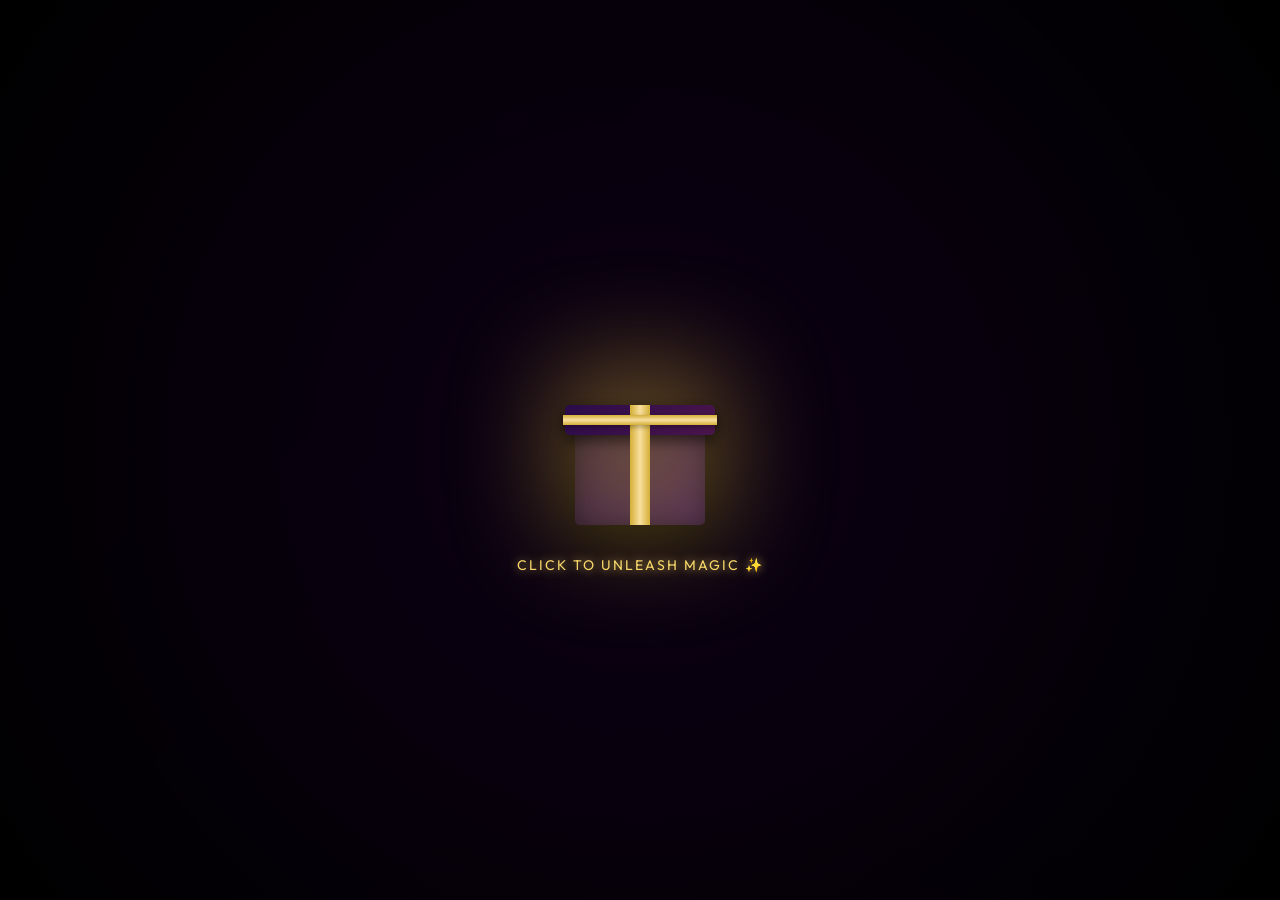
==== commit 87a366a2: "fixed text size" ====
--- a/index.html
+++ b/index.html
@@ -1,18 +1,27 @@
-<!DOCTYPE html>
+<!doctype html>
 <html lang="en">
-<head>
-    <meta charset="UTF-8">
-    <meta name="viewport" content="width=device-width, initial-scale=1.0, user-scalable=0, minimum-scale=1.0, maximum-scale=1.0">
-    <meta name="description" content="Happy Birthday Raziya — A special birthday wish with love">
+  <head>
+    <meta charset="UTF-8" />
+    <meta
+      name="viewport"
+      content="width=device-width, initial-scale=1.0, user-scalable=0, minimum-scale=1.0, maximum-scale=1.0"
+    />
+    <meta
+      name="description"
+      content="Happy Birthday Raziya — A special birthday wish with love"
+    />
     <title>Happy Birthday Raziya 🎂</title>
-    
+
     <!-- Bootstrap and Custom CSS -->
-    <link rel="stylesheet" href="https://maxcdn.bootstrapcdn.com/bootstrap/3.3.1/css/bootstrap.min.css">
-    <link type="text/css" rel="stylesheet" href="file/default.css">
-    <link rel="stylesheet" type="text/css" href="file/stylesheet.css">
-    <link rel="stylesheet" type="text/css" href="file/loading.css">
-    <link rel="stylesheet" type="text/css" href="file/cake.css">
-    <link rel="stylesheet" type="text/css" href="file/premium-features.css">
+    <link
+      rel="stylesheet"
+      href="https://maxcdn.bootstrapcdn.com/bootstrap/3.3.1/css/bootstrap.min.css"
+    />
+    <link type="text/css" rel="stylesheet" href="file/default.css" />
+    <link rel="stylesheet" type="text/css" href="file/stylesheet.css" />
+    <link rel="stylesheet" type="text/css" href="file/loading.css" />
+    <link rel="stylesheet" type="text/css" href="file/cake.css" />
+    <link rel="stylesheet" type="text/css" href="file/premium-features.css" />
 
     <!-- Tree Animation Scripts -->
     <script type="text/javascript" src="file/jquery.min.js"></script>
@@ -22,274 +31,551 @@
     <script type="text/javascript" src="file/jscex-jit.js"></script>
     <script type="text/javascript" src="file/jscex-builderbase.min.js"></script>
     <script type="text/javascript" src="file/jscex-async.min.js"></script>
-    <script type="text/javascript" src="file/jscex-async-powerpack.min.js"></script>
-    <script type="text/javascript" src="file/function.js" charset="utf-8"></script>
+    <script
+      type="text/javascript"
+      src="file/jscex-async-powerpack.min.js"
+    ></script>
+    <script
+      type="text/javascript"
+      src="file/function.js"
+      charset="utf-8"
+    ></script>
     <script type="text/javascript" src="file/love.js" charset="utf-8"></script>
-</head>
-<body>
+  </head>
+  <body>
     <!-- THE GRAND OPENING: Sleek Magic Gift Box -->
     <div id="magic-gift-box-container">
-        <div id="magic-gift-box" class="floating-box">
-            <div class="box-lid"></div>
-            <div class="box-body"></div>
-            <div class="box-ribbon-vertical"></div>
-            <div class="box-ribbon-horizontal"></div>
-            <div class="glow-effect"></div>
-            <div class="open-text">Click to Unleash Magic ✨</div>
-        </div>
+      <div id="magic-gift-box" class="floating-box">
+        <div class="box-lid"></div>
+        <div class="box-body"></div>
+        <div class="box-ribbon-vertical"></div>
+        <div class="box-ribbon-horizontal"></div>
+        <div class="glow-effect"></div>
+        <div class="open-text">Click to Unleash Magic ✨</div>
+      </div>
     </div>
 
     <!-- Floating Particles Background -->
-    <canvas id="particles-canvas" style="position: fixed; top: 0; left: 0; width: 100vw; height: 100vh; pointer-events: none; z-index: -99;"></canvas>
+    <canvas
+      id="particles-canvas"
+      style="
+        position: fixed;
+        top: 0;
+        left: 0;
+        width: 100vw;
+        height: 100vh;
+        pointer-events: none;
+        z-index: -99;
+      "
+    ></canvas>
 
     <!-- AUDIO FOR THE FULL EXPERIENCE -->
-    <audio class="song" id="bday-audio" controls loop style="display:none;">
-        <source src="hbd.mp3" type="audio/mp3" />
+    <audio class="song" id="bday-audio" controls loop style="display: none">
+      <source src="hbd.mp3" type="audio/mp3" />
     </audio>
 
     <!-- BALLOONS (R A Z I Y A) -->
-    <div class="balloons text-center premium-balloon" id="b1"><h2 style="color:#FFF; font-family: 'Outfit', sans-serif; text-shadow: 0 0 10px #f9a8d4, 0 0 20px #f9a8d4; font-weight: 700;">R</h2></div>
-    <div class="balloons text-center premium-balloon" id="b2"><h2 style="color:#FFF; font-family: 'Outfit', sans-serif; text-shadow: 0 0 10px #a78bfa, 0 0 20px #a78bfa; font-weight: 700;">A</h2></div>
-    <div class="balloons text-center premium-balloon" id="b3"><h2 style="color:#FFF; font-family: 'Outfit', sans-serif; text-shadow: 0 0 10px #fbbf24, 0 0 20px #fbbf24; font-weight: 700;">Z</h2></div>
-    <div class="balloons text-center premium-balloon" id="b4"><h2 style="color:#FFF; font-family: 'Outfit', sans-serif; text-shadow: 0 0 10px #34d399, 0 0 20px #34d399; font-weight: 700;">I</h2></div>
-    <div class="balloons text-center premium-balloon" id="b5"><h2 style="color:#FFF; font-family: 'Outfit', sans-serif; text-shadow: 0 0 10px #60a5fa, 0 0 20px #60a5fa; font-weight: 700;">Y</h2></div>
-    <div class="balloons text-center premium-balloon" id="b6"><h2 style="color:#FFF; font-family: 'Outfit', sans-serif; text-shadow: 0 0 10px #fb923c, 0 0 20px #fb923c; font-weight: 700;">A</h2></div>
-    <img src="file/Balloon-Border.png" width="100%" class="balloon-border premium-group">
+    <div class="balloons text-center premium-balloon" id="b1">
+      <h2
+        style="
+          color: #fff;
+          font-family: &quot;Outfit&quot;, sans-serif;
+          text-shadow:
+            0 0 10px #f9a8d4,
+            0 0 20px #f9a8d4;
+          font-weight: 700;
+        "
+      >
+        R
+      </h2>
+    </div>
+    <div class="balloons text-center premium-balloon" id="b2">
+      <h2
+        style="
+          color: #fff;
+          font-family: &quot;Outfit&quot;, sans-serif;
+          text-shadow:
+            0 0 10px #a78bfa,
+            0 0 20px #a78bfa;
+          font-weight: 700;
+        "
+      >
+        A
+      </h2>
+    </div>
+    <div class="balloons text-center premium-balloon" id="b3">
+      <h2
+        style="
+          color: #fff;
+          font-family: &quot;Outfit&quot;, sans-serif;
+          text-shadow:
+            0 0 10px #fbbf24,
+            0 0 20px #fbbf24;
+          font-weight: 700;
+        "
+      >
+        Z
+      </h2>
+    </div>
+    <div class="balloons text-center premium-balloon" id="b4">
+      <h2
+        style="
+          color: #fff;
+          font-family: &quot;Outfit&quot;, sans-serif;
+          text-shadow:
+            0 0 10px #34d399,
+            0 0 20px #34d399;
+          font-weight: 700;
+        "
+      >
+        I
+      </h2>
+    </div>
+    <div class="balloons text-center premium-balloon" id="b5">
+      <h2
+        style="
+          color: #fff;
+          font-family: &quot;Outfit&quot;, sans-serif;
+          text-shadow:
+            0 0 10px #60a5fa,
+            0 0 20px #60a5fa;
+          font-weight: 700;
+        "
+      >
+        Y
+      </h2>
+    </div>
+    <div class="balloons text-center premium-balloon" id="b6">
+      <h2
+        style="
+          color: #fff;
+          font-family: &quot;Outfit&quot;, sans-serif;
+          text-shadow:
+            0 0 10px #fb923c,
+            0 0 20px #fb923c;
+          font-weight: 700;
+        "
+      >
+        A
+      </h2>
+    </div>
+    <img
+      src="file/Balloon-Border.png"
+      width="100%"
+      class="balloon-border premium-group"
+    />
 
     <!-- AYUSHARMA LAYER-BY-LAYER EXPERIENCE -->
     <div class="container" id="ayusharma-container">
-        <!-- Bulbs -->
+      <!-- Bulbs -->
+      <div class="row">
+        <div class="col-md-2 col-xs-2 bulb-holder">
+          <div class="bulb" id="bulb_yellow"></div>
+        </div>
+        <div class="col-md-2 col-xs-2 bulb-holder">
+          <div class="bulb" id="bulb_red"></div>
+        </div>
+        <div class="col-md-2 col-xs-2 bulb-holder">
+          <div class="bulb" id="bulb_blue"></div>
+        </div>
+        <div class="col-md-2 col-xs-2 bulb-holder">
+          <div class="bulb" id="bulb_green"></div>
+        </div>
+        <div class="col-md-2 col-xs-2 bulb-holder">
+          <div class="bulb" id="bulb_pink"></div>
+        </div>
+        <div class="col-md-2 col-xs-2 bulb-holder">
+          <div class="bulb" id="bulb_orange"></div>
+        </div>
+      </div>
+
+      <!-- Banner -->
+      <div class="row">
+        <div class="col-md-12 text-center">
+          <img src="file/banner.png" class="bannar" />
+        </div>
+      </div>
+
+      <!-- Cake -->
+      <div class="row cake-cover">
+        <div class="col-md-12 text-center">
+          <div class="cake">
+            <div class="velas">
+              <div class="fuego"></div>
+              <div class="fuego"></div>
+              <div class="fuego"></div>
+              <div class="fuego"></div>
+              <div class="fuego"></div>
+            </div>
+            <div class="cobertura"></div>
+            <div class="bizcocho"></div>
+          </div>
+        </div>
+      </div>
+
+      <!-- Line-by-line Story Message for Raziya -->
+      <div class="row message glass-message">
+        <div class="col-md-12">
+          <p>Hey Raziya...</p>
+          <p>Today is a very special day.</p>
+          <p>A day just for you.</p>
+          <p>Let's take a moment...</p>
+          <p>to celebrate everything that makes you amazing.</p>
+          <p>I wanted to prepare something different for you...</p>
+          <p>Something to make you smile.</p>
+          <p>I made all this...</p>
+          <p>as a birthday present to you.</p>
+          <p>Thanks for being there.</p>
+          <p>Thanks for the beautiful friendship.</p>
+          <p>Thanks for everything.</p>
+          <p>I wish you the absolute best.</p>
+          <p>May your life be filled with joy and ease.</p>
+          <p>May all your dreams come true.</p>
+          <p>Remember,</p>
+          <p>the universe is vast,</p>
+          <p>but there's only one you.</p>
+          <p>Keep shining brightly.</p>
+          <p>And never lose that beautiful smile.</p>
+          <p>So let me wish you one more time...</p>
+          <p>A very Happy Birthday Raziya!</p>
+        </div>
+      </div>
+
+      <!-- Premium Glassmorphism Bottom Navbar -->
+      <div class="navbar navbar-fixed-bottom glass-nav">
         <div class="row">
-            <div class="col-md-2 col-xs-2 bulb-holder"><div class="bulb" id="bulb_yellow"></div></div>
-            <div class="col-md-2 col-xs-2 bulb-holder"><div class="bulb" id="bulb_red"></div></div>
-            <div class="col-md-2 col-xs-2 bulb-holder"><div class="bulb" id="bulb_blue"></div></div>
-            <div class="col-md-2 col-xs-2 bulb-holder"><div class="bulb" id="bulb_green"></div></div>
-            <div class="col-md-2 col-xs-2 bulb-holder"><div class="bulb" id="bulb_pink"></div></div>
-            <div class="col-md-2 col-xs-2 bulb-holder"><div class="bulb" id="bulb_orange"></div></div>
-        </div>
-
-        <!-- Banner -->
-        <div class="row">
-            <div class="col-md-12 text-center">
-                <img src="file/banner.png" class="bannar">
+          <div class="col-md-8 text-center col-md-offset-2">
+            <button class="btn custom-btn" id="play" style="display: none">
+              Play Music
+            </button>
+            <button
+              class="btn custom-btn"
+              id="bannar_coming"
+              style="display: none"
+            >
+              Let's Decorate
+            </button>
+            <button
+              class="btn custom-btn"
+              id="balloons_flying"
+              style="display: none"
+            >
+              Fly With Balloons
+            </button>
+            <button
+              class="btn custom-btn"
+              id="cake_fadein"
+              style="display: none"
+            >
+              Most Delicious Cake Ever
+            </button>
+            <button
+              class="btn custom-btn"
+              id="light_candle"
+              style="display: none"
+            >
+              Light Candle
+            </button>
+            <button
+              class="btn custom-btn"
+              id="wish_message"
+              style="display: none"
+            >
+              Happy Birthday
+            </button>
+            <button class="btn custom-btn" id="story" style="display: none">
+              A message for you
+            </button>
+          </div>
+        </div>
+      </div>
+    </div>
+
+    <!-- TREE CANVAS EXPERIENCE (Grand Finale) -->
+    <div
+      id="tree-container"
+      style="
+        display: none;
+        opacity: 0;
+        transition: opacity 2s ease-in-out;
+        position: absolute;
+        width: 100%;
+        top: 0;
+        left: 0;
+        z-index: 1000;
+        padding-top: 20px;
+      "
+    >
+      <div class="name-banner">
+        <h1>Official Friendship Decree 📜</h1>
+        <div class="subtitle">✨ Subpoena to celebrate your awesomeness ✨</div>
+      </div>
+
+      <div id="main">
+        <div id="wrap">
+          <div id="text">
+            <div id="code" style="min-height: 650px; display: none">
+              <span class="say">IN THE COURT OF INCREDIBLE PEOPLE... 🏛️</span
+              ><br /><br />
+              <span class="say"
+                >Be it known that Raziya is officially recognized 👩‍⚖️</span
+              ><br />
+              <span class="say">as an absolutely awesome friend.</span
+              ><br /><br />
+              <span class="say"
+                >By accepting this decree, you are hereby legally bound
+                to:</span
+              ><br />
+              <span class="say"
+                >🧠 1. Using your rare ability to truly see through people—even
+                the unnoticed ones.</span
+              ><br />
+              <span class="say"
+                >⚖️ 2. Speaking up when something feels wrong, because you sense
+                what others miss.</span
+              ><br />
+              <span class="say"
+                >📖 3. Taking your time to understand the full story before
+                making any decision—just like you always do.</span
+              ><br /><br />
+              <span class="say"
+                >Jurisdiction: Our Friendship. Valid in perpetuity. ⚖️❤️</span
+              ><br />
             </div>
-        </div>
-
-        <!-- Cake -->
-        <div class="row cake-cover">
-            <div class="col-md-12 text-center">
-                <div class="cake">
-                  <div class="velas">
-                    <div class="fuego"></div>
-                    <div class="fuego"></div>
-                    <div class="fuego"></div>
-                    <div class="fuego"></div>
-                    <div class="fuego"></div>
-                  </div>
-                  <div class="cobertura"></div>
-                  <div class="bizcocho"></div>
-                </div>
+
+            <div
+              id="signature-box"
+              class="signature-section"
+              style="position: relative; display: none"
+            >
+              <span
+                class="say"
+                style="font-size: 13px; color: rgba(255, 215, 0, 0.8)"
+                >X___________________________ (Sign Below)</span
+              ><br />
+              <canvas
+                id="signature-pad"
+                width="280"
+                height="80"
+                style="
+                  border: 1px dashed rgba(255, 255, 255, 0.3);
+                  border-radius: 4px;
+                  touch-action: none;
+                  cursor: crosshair;
+                  margin-top: 5px;
+                "
+              ></canvas>
+              <!-- The dynamic APPROVED stamp -->
+              <div id="approved-stamp" style="display: none">APPROVED</div>
+              <div style="margin-top: 10px; text-align: center">
+                <button
+                  class="btn btn-sm custom-btn btn-clear-sig"
+                  onclick="finishSequence()"
+                  style="border-color: #d4af37; color: #d4af37"
+                >
+                  Seal Decree
+                </button>
+              </div>
             </div>
-        </div>
-
-        <!-- Line-by-line Story Message for Raziya -->
-        <div class="row message glass-message">
-            <div class="col-md-12">
-                <p>Hey Raziya...</p>
-                <p>Today is a very special day.</p>
-                <p>A day just for you.</p>
-                <p>Let's take a moment...</p>
-                <p>to celebrate everything that makes you amazing.</p>
-                <p>I wanted to prepare something different for you...</p>
-                <p>Something to make you smile.</p>
-                <p>I made all this...</p>
-                <p>as a birthday present to you.</p>
-                <p>Thanks for being there.</p>
-                <p>Thanks for the beautiful friendship.</p>
-                <p>Thanks for everything.</p>
-                <p>I wish you the absolute best.</p>
-                <p>May your life be filled with joy and ease.</p>
-                <p>May all your dreams come true.</p>
-                <p>Remember,</p>
-                <p>the universe is vast,</p>
-                <p>but there's only one you.</p>
-                <p>Keep shining brightly.</p>
-                <p>And never lose that beautiful smile.</p>
-                <p>So let me wish you one more time...</p>
-                <p>A very Happy Birthday Raziya!</p>
-            </div>
-        </div>
-
-        <!-- Premium Glassmorphism Bottom Navbar -->
-        <div class="navbar navbar-fixed-bottom glass-nav">
-            <div class="row">
-                <div class="col-md-8 text-center col-md-offset-2">
-                    <button class="btn custom-btn" id="play" style="display:none;">Play Music</button>
-                    <button class="btn custom-btn" id="bannar_coming" style="display:none;">Let's Decorate</button>
-                    <button class="btn custom-btn" id="balloons_flying" style="display:none;">Fly With Balloons</button>
-                    <button class="btn custom-btn" id="cake_fadein" style="display:none;">Most Delicious Cake Ever</button>
-                    <button class="btn custom-btn" id="light_candle" style="display:none;">Light Candle</button>
-                    <button class="btn custom-btn" id="wish_message" style="display:none;">Happy Birthday</button>
-                    <button class="btn custom-btn" id="story" style="display:none;">A message for you</button>
-                </div>
-            </div>
-        </div>
-    </div>
-
-    <!-- TREE CANVAS EXPERIENCE (Grand Finale) -->
-    <div id="tree-container" style="display: none; opacity: 0; transition: opacity 2s ease-in-out; position: absolute; width: 100%; top: 0; left: 0; z-index: 1000; padding-top: 20px;">
-        <div class="name-banner">
-            <h1>Official Friendship Decree 📜</h1>
-            <div class="subtitle">✨ Subpoena to celebrate your awesomeness ✨</div>
-        </div>
-
-        <div id="main">
-            <div id="wrap">
-                <div id="text">
-                    <div id="code" style="height: 650px; display: none;">
-                        <span class="say">IN THE COURT OF INCREDIBLE PEOPLE... 🏛️</span><br><br>
-                        <span class="say">Be it known that Raziya is officially recognized 👩‍⚖️</span><br>
-                        <span class="say">as an absolutely awesome friend.</span><br><br>
-                        <span class="say">By accepting this decree, you are hereby legally bound to:</span><br>
-                        <span class="say">☕ 1. A lifetime supply of coffee dates.</span><br>
-                        <span class="say">🗣️ 2. An ear to listen to endless rants and case studies.</span><br>
-                        <span class="say">🛑 3. Utilizing your 'Anticipatory Bail' card for any favor.</span><br><br>
-                        <span class="say">Jurisdiction: Our Friendship. Valid in perpetuity. ⚖️❤️</span><br>
-                    </div>
-                    
-                    <div id="signature-box" class="signature-section" style="position: relative; display: none;">
-                        <span class="say" style="font-size: 13px; color: rgba(255,215,0,0.8);">X___________________________ (Sign Below)</span><br>
-                        <canvas id="signature-pad" width="280" height="80" style="border: 1px dashed rgba(255,255,255,0.3); border-radius: 4px; touch-action: none; cursor: crosshair; margin-top: 5px;"></canvas>
-                        <!-- The dynamic APPROVED stamp -->
-                        <div id="approved-stamp" style="display:none;">APPROVED</div>
-                        <div style="margin-top: 10px; text-align: center;">
-                            <button class="btn btn-sm custom-btn btn-clear-sig" onclick="finishSequence()" style="border-color: #d4af37; color: #d4af37;">Seal Decree</button>
-                        </div>
-                    </div>
-                </div>
-                <!-- Time elapsed clock hidden for cleaner look -->
-                <canvas id="canvas" width="1100" height="680"></canvas>
-            </div>
-        </div>
+          </div>
+          <!-- Time elapsed clock hidden for cleaner look -->
+          <canvas id="canvas" width="1100" height="680"></canvas>
+        </div>
+      </div>
     </div>
 
     <!-- Confetti Script -->
     <script>
-    function createConfetti() {
-        var colors = ['#f9a8d4','#a78bfa','#fbbf24','#34d399','#f472b6','#60a5fa','#fb923c'];
-        var shapes = ['circle','square','triangle'];
+      function createConfetti() {
+        var colors = [
+          "#f9a8d4",
+          "#a78bfa",
+          "#fbbf24",
+          "#34d399",
+          "#f472b6",
+          "#60a5fa",
+          "#fb923c",
+        ];
+        var shapes = ["circle", "square", "triangle"];
         for (var i = 0; i < 80; i++) {
-            (function(idx) {
-                setTimeout(function() {
-                    var el = document.createElement('div');
-                    el.className = 'confetti-piece';
-                    var color = colors[Math.floor(Math.random() * colors.length)];
-                    var shape = shapes[Math.floor(Math.random() * shapes.length)];
-                    var size = 4 + Math.random() * 8;
-                    el.style.width = size + 'px';
-                    el.style.height = size + 'px';
-                    el.style.backgroundColor = color;
-                    el.style.left = Math.random() * 100 + 'vw';
-                    el.style.top = '-10px';
-                    el.style.animationDuration = (3 + Math.random() * 4) + 's';
-                    el.style.animationDelay = (Math.random() * 2) + 's';
-
-                    if (shape === 'square') { el.style.borderRadius = '2px'; } 
-                    else if (shape === 'triangle') {
-                        el.style.width = '0'; el.style.height = '0';
-                        el.style.backgroundColor = 'transparent';
-                        el.style.borderLeft = (size/2) + 'px solid transparent';
-                        el.style.borderRight = (size/2) + 'px solid transparent';
-                        el.style.borderBottom = size + 'px solid ' + color;
-                    }
-
-                    document.body.appendChild(el);
-                    setTimeout(function() { el.remove(); }, 8000);
-                }, idx * 50);
-            })(i);
+          (function (idx) {
+            setTimeout(function () {
+              var el = document.createElement("div");
+              el.className = "confetti-piece";
+              var color = colors[Math.floor(Math.random() * colors.length)];
+              var shape = shapes[Math.floor(Math.random() * shapes.length)];
+              var size = 4 + Math.random() * 8;
+              el.style.width = size + "px";
+              el.style.height = size + "px";
+              el.style.backgroundColor = color;
+              el.style.left = Math.random() * 100 + "vw";
+              el.style.top = "-10px";
+              el.style.animationDuration = 3 + Math.random() * 4 + "s";
+              el.style.animationDelay = Math.random() * 2 + "s";
+
+              if (shape === "square") {
+                el.style.borderRadius = "2px";
+              } else if (shape === "triangle") {
+                el.style.width = "0";
+                el.style.height = "0";
+                el.style.backgroundColor = "transparent";
+                el.style.borderLeft = size / 2 + "px solid transparent";
+                el.style.borderRight = size / 2 + "px solid transparent";
+                el.style.borderBottom = size + "px solid " + color;
+              }
+
+              document.body.appendChild(el);
+              setTimeout(function () {
+                el.remove();
+              }, 8000);
+            }, idx * 50);
+          })(i);
         }
-    }
+      }
     </script>
 
     <!-- UI Feature: Cross-Examination Modal -->
-    <div id="trial-modal" class="modal-overlay" style="display: none;">
-        <div class="modal-card">
-            <h2 style="font-family:'Outfit',sans-serif; color:#f9a8d4; text-shadow:0 0 10px #f9a8d4;">⚖️ Cross-Examination ⚖️</h2>
-            <p id="trial-q" style="color:#fff; font-size:18px; margin:20px 0;">Do you swear to tell the truth, the whole truth, and nothing but the truth?</p>
-            <div id="trial-buttons-1">
-                <button class="btn custom-btn" onclick="nextTrialQuestion()">I Do</button>
-                <button class="btn custom-btn" onclick="alert('Objection overruled! You must answer.')">Objection!</button>
-            </div>
-            <div id="trial-buttons-2" style="display:none;">
-                <button class="btn custom-btn" onclick="finishTrial()">Guilty of Awesomeness</button>
-            </div>
-        </div>
+    <div id="trial-modal" class="modal-overlay" style="display: none">
+      <div class="modal-card">
+        <h2
+          style="
+            font-family: &quot;Outfit&quot;, sans-serif;
+            color: #f9a8d4;
+            text-shadow: 0 0 10px #f9a8d4;
+          "
+        >
+          ⚖️ Cross-Examination ⚖️
+        </h2>
+        <p id="trial-q" style="color: #fff; font-size: 18px; margin: 20px 0">
+          Do you swear to tell the truth, the whole truth, and nothing but the
+          truth?
+        </p>
+        <div id="trial-buttons-1">
+          <button class="btn custom-btn" onclick="nextTrialQuestion()">
+            I Do
+          </button>
+          <button
+            class="btn custom-btn"
+            onclick="alert('Objection overruled! You must answer.')"
+          >
+            Objection!
+          </button>
+        </div>
+        <div id="trial-buttons-2" style="display: none">
+          <button class="btn custom-btn" onclick="finishTrial()">
+            Guilty of Awesomeness
+          </button>
+        </div>
+      </div>
     </div>
 
     <!-- Floating Particles -->
     <script>
-    (function() {
-        var pCanvas = document.getElementById('particles-canvas');
-        var pCtx = pCanvas.getContext('2d');
+      (function () {
+        var pCanvas = document.getElementById("particles-canvas");
+        var pCtx = pCanvas.getContext("2d");
         var particles = [];
         var particleCount = 60;
 
         function resizeParticles() {
-            pCanvas.width = window.innerWidth;
-            pCanvas.height = window.innerHeight;
+          pCanvas.width = window.innerWidth;
+          pCanvas.height = window.innerHeight;
         }
         resizeParticles();
-        window.addEventListener('resize', resizeParticles);
+        window.addEventListener("resize", resizeParticles);
 
         function Particle() {
-            this.x = Math.random() * pCanvas.width;
-            this.y = Math.random() * pCanvas.height;
-            this.size = Math.random() * 3 + 0.5;
-            this.speedX = (Math.random() - 0.5) * 0.5;
-            this.speedY = (Math.random() - 0.5) * 0.5;
-            this.opacity = Math.random() * 0.5 + 0.2;
-            this.pulse = Math.random() * Math.PI * 2;
-            this.color = ['rgba(249,168,212,', 'rgba(167,139,250,', 'rgba(251,191,36,', 'rgba(244,114,182,'][Math.floor(Math.random() * 4)];
+          this.x = Math.random() * pCanvas.width;
+          this.y = Math.random() * pCanvas.height;
+          this.size = Math.random() * 3 + 0.5;
+          this.speedX = (Math.random() - 0.5) * 0.5;
+          this.speedY = (Math.random() - 0.5) * 0.5;
+          this.opacity = Math.random() * 0.5 + 0.2;
+          this.pulse = Math.random() * Math.PI * 2;
+          this.color = [
+            "rgba(249,168,212,",
+            "rgba(167,139,250,",
+            "rgba(251,191,36,",
+            "rgba(244,114,182,",
+          ][Math.floor(Math.random() * 4)];
         }
 
-        for (var i = 0; i < particleCount; i++) { particles.push(new Particle()); }
+        for (var i = 0; i < particleCount; i++) {
+          particles.push(new Particle());
+        }
 
         function animateParticles() {
-            pCtx.clearRect(0, 0, pCanvas.width, pCanvas.height);
-            for (var i = 0; i < particles.length; i++) {
-                var p = particles[i];
-                p.pulse += 0.02;
-                var currentOpacity = p.opacity * (0.6 + 0.4 * Math.sin(p.pulse));
-                pCtx.beginPath();
-                pCtx.arc(p.x, p.y, p.size, 0, Math.PI * 2);
-                pCtx.fillStyle = p.color + currentOpacity + ')';
-                pCtx.fill();
-
-                pCtx.beginPath();
-                pCtx.arc(p.x, p.y, p.size * 3, 0, Math.PI * 2);
-                pCtx.fillStyle = p.color + (currentOpacity * 0.15) + ')';
-                pCtx.fill();
-
-                p.x += p.speedX; p.y += p.speedY;
-
-                if (p.x < 0) p.x = pCanvas.width;
-                if (p.x > pCanvas.width) p.x = 0;
-                if (p.y < 0) p.y = pCanvas.height;
-                if (p.y > pCanvas.height) p.y = 0;
-            }
-            requestAnimationFrame(animateParticles);
+          pCtx.clearRect(0, 0, pCanvas.width, pCanvas.height);
+          for (var i = 0; i < particles.length; i++) {
+            var p = particles[i];
+            p.pulse += 0.02;
+            var currentOpacity = p.opacity * (0.6 + 0.4 * Math.sin(p.pulse));
+            pCtx.beginPath();
+            pCtx.arc(p.x, p.y, p.size, 0, Math.PI * 2);
+            pCtx.fillStyle = p.color + currentOpacity + ")";
+            pCtx.fill();
+
+            pCtx.beginPath();
+            pCtx.arc(p.x, p.y, p.size * 3, 0, Math.PI * 2);
+            pCtx.fillStyle = p.color + currentOpacity * 0.15 + ")";
+            pCtx.fill();
+
+            p.x += p.speedX;
+            p.y += p.speedY;
+
+            if (p.x < 0) p.x = pCanvas.width;
+            if (p.x > pCanvas.width) p.x = 0;
+            if (p.y < 0) p.y = pCanvas.height;
+            if (p.y > pCanvas.height) p.y = 0;
+          }
+          requestAnimationFrame(animateParticles);
         }
         animateParticles();
-    })();
+      })();
     </script>
-    
+
     <!-- Cinematic Ending Overlay -->
-    <div id="final-ending-screen" style="display:none; position: fixed; top: 0; left: 0; width: 100vw; height: 100vh; background: #000; z-index: 999999; flex-direction: column; justify-content: center; align-items: center; color: white; text-align: center;">
-        <h1 style="font-family: 'Great Vibes', cursive; font-size: 60px; color: #f9a8d4; text-shadow: 0 0 20px #f9a8d4;">Court Adjourned.</h1>
-        <p style="font-family: 'Outfit', sans-serif; font-size: 24px; margin-top: 20px; color: #d1d5db;">Now go have the absolute best birthday ever! 💖</p>
+    <div
+      id="final-ending-screen"
+      style="
+        display: none;
+        position: fixed;
+        top: 0;
+        left: 0;
+        width: 100vw;
+        height: 100vh;
+        background: #000;
+        z-index: 999999;
+        flex-direction: column;
+        justify-content: center;
+        align-items: center;
+        color: white;
+        text-align: center;
+      "
+    >
+      <h1
+        style="
+          font-family: &quot;Great Vibes&quot;, cursive;
+          font-size: 60px;
+          color: #f9a8d4;
+          text-shadow: 0 0 20px #f9a8d4;
+        "
+      >
+        Court Adjourned.
+      </h1>
+      <p
+        style="
+          font-family: &quot;Outfit&quot;, sans-serif;
+          font-size: 24px;
+          margin-top: 20px;
+          color: #d1d5db;
+        "
+      >
+        Now go have the absolute best birthday ever! 💖
+      </p>
     </div>
 
     <!-- Grand Orchestration Script -->
     <script src="file/effect.js"></script>
-</body>
-</html>+  </body>
+</html>
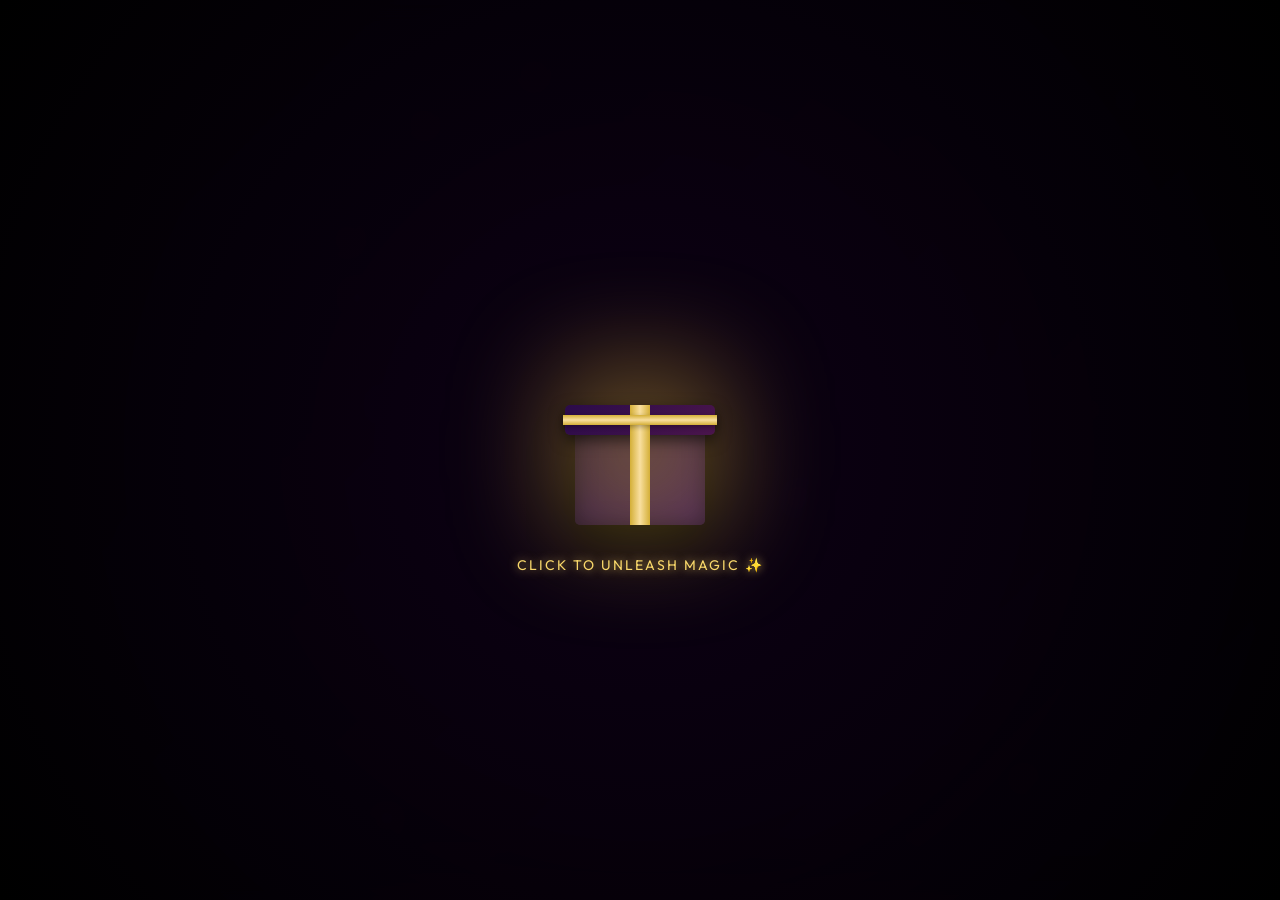
==== commit 18048ee6: "Improve responsiveness in index.html Updated viewport meta tag and image style for better responsive" ====
--- a/index.html
+++ b/index.html
@@ -4,7 +4,7 @@
     <meta charset="UTF-8" />
     <meta
       name="viewport"
-      content="width=device-width, initial-scale=1.0, user-scalable=0, minimum-scale=1.0, maximum-scale=1.0"
+      content="width=device-width, initial-scale=1.0"
     />
     <meta
       name="description"
@@ -162,6 +162,7 @@
     <img
       src="file/Balloon-Border.png"
       width="100%"
+      style="max-width: 100%; height: auto;"
       class="balloon-border premium-group"
     />
 
@@ -314,7 +315,7 @@
       <div id="main">
         <div id="wrap">
           <div id="text">
-            <div id="code" style="min-height: 650px; display: none">
+            <div id="code" style="display: none">
               <span class="say">IN THE COURT OF INCREDIBLE PEOPLE... 🏛️</span
               ><br /><br />
               <span class="say"
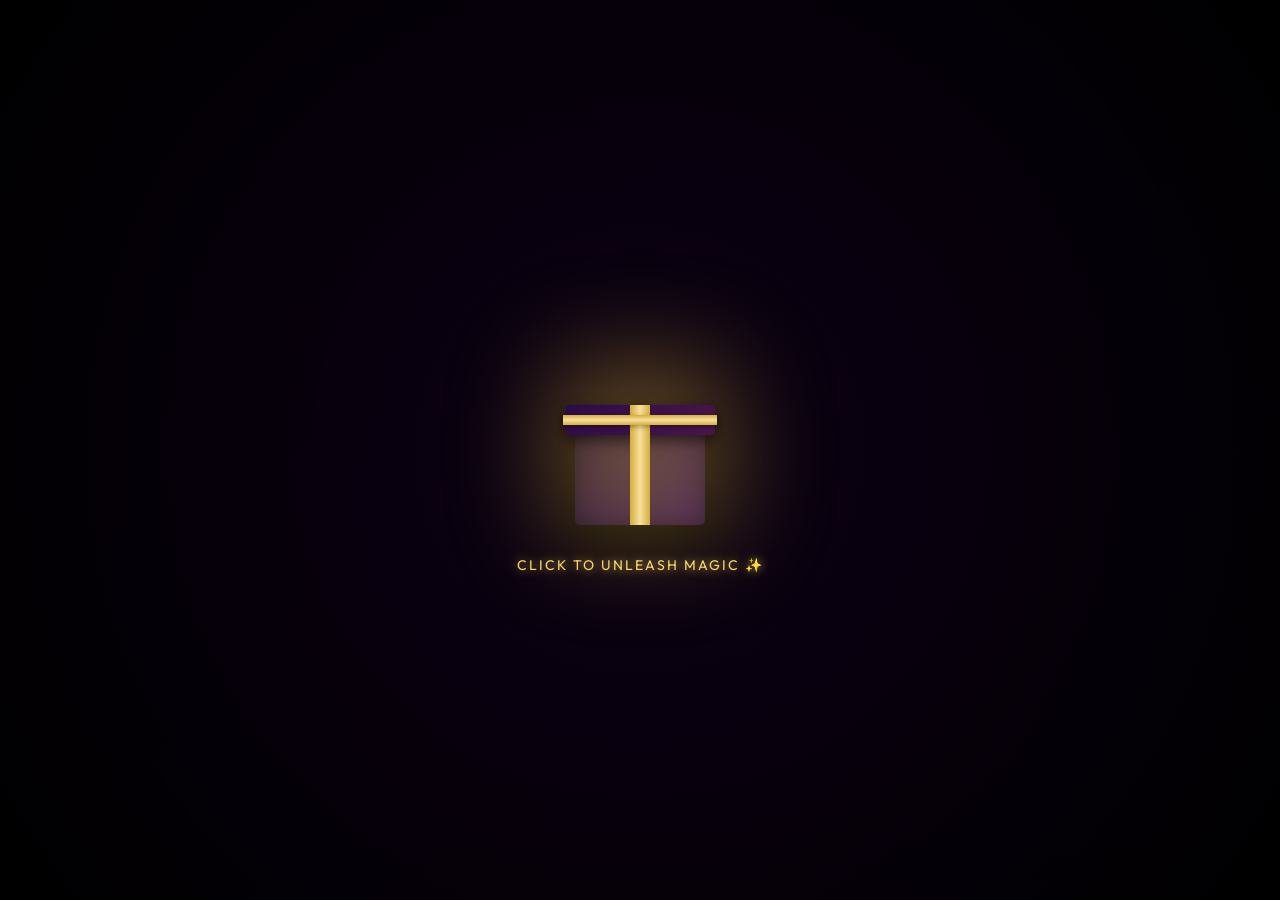
==== commit c5214f81: "Modify viewport settings and code div style Updated viewport meta tag to restrict user scaling and a" ====
--- a/index.html
+++ b/index.html
@@ -4,7 +4,7 @@
     <meta charset="UTF-8" />
     <meta
       name="viewport"
-      content="width=device-width, initial-scale=1.0"
+      content="width=device-width, initial-scale=1.0, user-scalable=0, minimum-scale=1.0, maximum-scale=1.0"
     />
     <meta
       name="description"
@@ -162,7 +162,6 @@
     <img
       src="file/Balloon-Border.png"
       width="100%"
-      style="max-width: 100%; height: auto;"
       class="balloon-border premium-group"
     />
 
@@ -315,7 +314,7 @@
       <div id="main">
         <div id="wrap">
           <div id="text">
-            <div id="code" style="display: none">
+            <div id="code" style="min-height: 650px; display: none">
               <span class="say">IN THE COURT OF INCREDIBLE PEOPLE... 🏛️</span
               ><br /><br />
               <span class="say"
--- a/file/default.css
+++ b/file/default.css
@@ -124,7 +124,8 @@
 #wrap {
   position: relative;
   margin: 0 auto;
-  width: 1100px;
+  width: 100%;
+  max-width: 1100px;
   height: 680px;
   margin-top: 10px;
 }
@@ -216,7 +217,8 @@
 /* ---------- Canvas ---------- */
 #canvas {
   margin: 0 auto;
-  width: 1100px;
+  width: 100%;
+  max-width: 1100px;
   height: 680px;
   border-radius: 12px;
 }
@@ -303,30 +305,28 @@
 
 /* ---------- Responsive ---------- */
 @media (max-width: 1200px) {
-
   #wrap,
   #canvas {
-    width: 900px;
+    max-width: 900px;
     height: 556px;
   }
 
   #text {
-    left: 140px;
-    width: 250px;
+    left: 10%;
+    width: 300px;
   }
 }
 
 @media (max-width: 960px) {
-
   #wrap,
   #canvas {
-    width: 700px;
+    max-width: 700px;
     height: 432px;
   }
 
   #text {
-    left: 100px;
-    width: 220px;
+    left: 8%;
+    width: 250px;
   }
 
   .name-banner h1 {
@@ -340,17 +340,18 @@
   }
 }
 
-@media (max-width: 740px) {
-
+@media (max-width: 768px) {
   #wrap,
   #canvas {
     width: 100vw;
-    height: 60vw;
+    height: 120vw; /* Taller on mobile to fit the tree */
   }
 
   #text {
-    left: 12%;
-    width: 40%;
+    left: 5%;
+    width: 90%;
+    position: relative; /* Overlap or stack on mobile */
+    top: 20px;
   }
 
   .name-banner h1 {
@@ -358,18 +359,47 @@
   }
 
   .name-banner .subtitle {
-    font-size: 12px;
-    letter-spacing: 2px;
+    font-size: 11px;
+    letter-spacing: 1px;
   }
 
   #code {
     margin-top: 20px;
-    padding: 12px 10px;
-    font-size: 12px;
-    line-height: 20px;
+    padding: 20px 15px;
+    font-size: 13px;
+    line-height: 22px;
+    min-height: auto !important; /* Override inline style */
   }
 
   .say {
+    font-size: 13px;
+  }
+
+  #signature-box {
+    margin-top: 15px;
+  }
+  
+  #signature-pad {
+    width: 100% !important;
+    max-width: 280px;
+  }
+}
+
+@media (max-width: 480px) {
+  .name-banner h1 {
+    font-size: 28px;
+  }
+
+  .glass-message {
+    padding: 20px;
+  }
+
+  .glass-message p {
+    font-size: 18px;
+  }
+
+  .custom-btn {
+    padding: 8px 16px;
     font-size: 12px;
   }
 }
@@ -421,4 +451,4 @@
   transform: translateY(-2px);
   box-shadow: 0 6px 20px rgba(219, 39, 119, 0.6);
   color: #fff;
-}+}
--- a/file/stylesheet.css
+++ b/file/stylesheet.css
@@ -1034,7 +1034,12 @@
 	-o-transform: translate(0px, -500px);
 	-ms-transform: translate(0px, -500px);
 	transform: translate(0px, -500px);
-
+}
+
+@media (max-width: 768px) {
+  .bannar {
+    width: 80%;
+  }
 }
 
 .bannar-come {
@@ -1134,7 +1139,7 @@
 	}
 }
 
-o @keyframes bannar_come {
+@keyframes bannar_come {
 	0% {
 		transform: translate(0px, -1000px);
 	}
@@ -1164,6 +1169,17 @@
 	height: 183px;
 	background-repeat: no-repeat no-repeat;
 	background-size: 100px 183px;
+}
+
+@media (max-width: 480px) {
+  .balloons {
+    width: 60px;
+    height: 110px;
+    background-size: 60px 110px;
+  }
+  .balloons h2 {
+    font-size: 30px !important;
+  }
 }
 
 .balloons h2 {
@@ -1445,4 +1461,4 @@
     	.container {
     		-webkit-transform: scale(0.9);
     	}
-    }*/+    }*/
--- a/file/cake.css
+++ b/file/cake.css
@@ -6,6 +6,13 @@
   margin-left: -150px;
   width: 300px;
   height: 300px;
+}
+
+@media (max-width: 480px) {
+  .cake {
+    transform: scale(0.8);
+    margin-top: -40px;
+  }
 }
 
 /* ============================================== BASE */
@@ -165,4 +172,4 @@
 .bizcocho:before {
   top: 60%;
   left: 0;
-}+}
